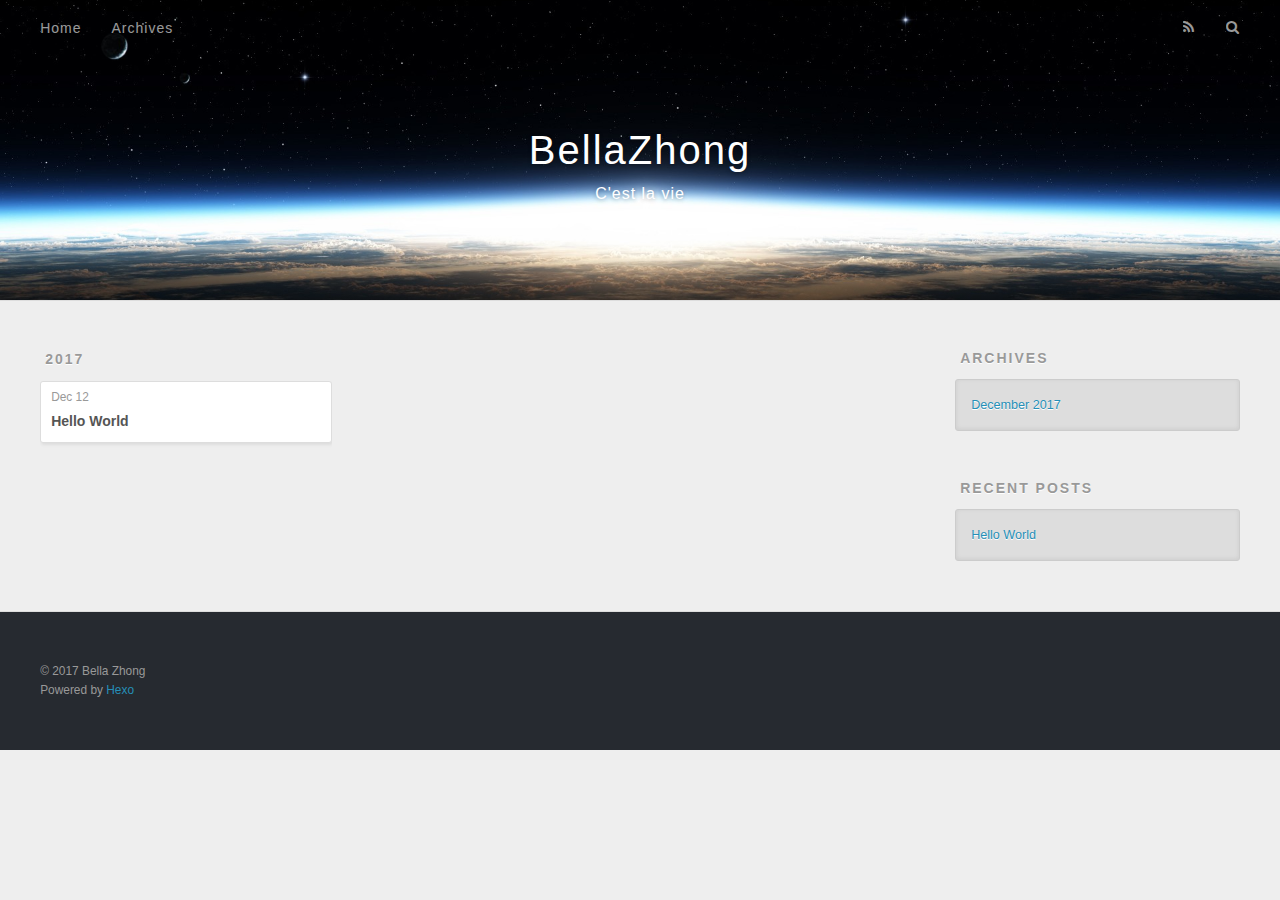
==== archives/index.html @ 49360e28 "Site updated!!!" ====
<!DOCTYPE html>
<html>
<head>
  <meta charset="utf-8">
  

  
  <title>Archives | BellaZhong</title>
  <meta name="viewport" content="width=device-width, initial-scale=1, maximum-scale=1">
  <meta property="og:type" content="website">
<meta property="og:title" content="BellaZhong">
<meta property="og:url" content="http://bellazhong.github.io/archives/index.html">
<meta property="og:site_name" content="BellaZhong">
<meta name="twitter:card" content="summary">
<meta name="twitter:title" content="BellaZhong">
  
    <link rel="alternate" href="/atom.xml" title="BellaZhong" type="application/atom+xml">
  
  
    <link rel="icon" href="/favicon.png">
  
  
    <link href="//fonts.googleapis.com/css?family=Source+Code+Pro" rel="stylesheet" type="text/css">
  
  <link rel="stylesheet" href="/css/style.css">
</head>

<body>
  <div id="container">
    <div id="wrap">
      <header id="header">
  <div id="banner"></div>
  <div id="header-outer" class="outer">
    <div id="header-title" class="inner">
      <h1 id="logo-wrap">
        <a href="/" id="logo">BellaZhong</a>
      </h1>
      
        <h2 id="subtitle-wrap">
          <a href="/" id="subtitle">C&#39;est la vie</a>
        </h2>
      
    </div>
    <div id="header-inner" class="inner">
      <nav id="main-nav">
        <a id="main-nav-toggle" class="nav-icon"></a>
        
          <a class="main-nav-link" href="/">Home</a>
        
          <a class="main-nav-link" href="/archives">Archives</a>
        
      </nav>
      <nav id="sub-nav">
        
          <a id="nav-rss-link" class="nav-icon" href="/atom.xml" title="RSS Feed"></a>
        
        <a id="nav-search-btn" class="nav-icon" title="Search"></a>
      </nav>
      <div id="search-form-wrap">
        <form action="//google.com/search" method="get" accept-charset="UTF-8" class="search-form"><input type="search" name="q" class="search-form-input" placeholder="Search"><button type="submit" class="search-form-submit">&#xF002;</button><input type="hidden" name="sitesearch" value="http://bellazhong.github.io"></form>
      </div>
    </div>
  </div>
</header>
      <div class="outer">
        <section id="main">
  
  
    
    
      
      
      <section class="archives-wrap">
        <div class="archive-year-wrap">
          <a href="/archives/2017" class="archive-year">2017</a>
        </div>
        <div class="archives">
    
    <article class="archive-article archive-type-post">
  <div class="archive-article-inner">
    <header class="archive-article-header">
      <a href="/2017/12/12/hello-world/" class="archive-article-date">
  <time datetime="2017-12-12T07:03:03.941Z" itemprop="datePublished">Dec 12</time>
</a>
      
  
    <h1 itemprop="name">
      <a class="archive-article-title" href="/2017/12/12/hello-world/">Hello World</a>
    </h1>
  

    </header>
  </div>
</article>
  
  
    </div></section>
  


</section>
        
          <aside id="sidebar">
  
    

  
    

  
    
  
    
  <div class="widget-wrap">
    <h3 class="widget-title">Archives</h3>
    <div class="widget">
      <ul class="archive-list"><li class="archive-list-item"><a class="archive-list-link" href="/archives/2017/12/">December 2017</a></li></ul>
    </div>
  </div>


  
    
  <div class="widget-wrap">
    <h3 class="widget-title">Recent Posts</h3>
    <div class="widget">
      <ul>
        
          <li>
            <a href="/2017/12/12/hello-world/">Hello World</a>
          </li>
        
      </ul>
    </div>
  </div>

  
</aside>
        
      </div>
      <footer id="footer">
  
  <div class="outer">
    <div id="footer-info" class="inner">
      &copy; 2017 Bella Zhong<br>
      Powered by <a href="http://hexo.io/" target="_blank">Hexo</a>
    </div>
  </div>
</footer>
    </div>
    <nav id="mobile-nav">
  
    <a href="/" class="mobile-nav-link">Home</a>
  
    <a href="/archives" class="mobile-nav-link">Archives</a>
  
</nav>
    

<script src="//ajax.googleapis.com/ajax/libs/jquery/2.0.3/jquery.min.js"></script>


  <link rel="stylesheet" href="/fancybox/jquery.fancybox.css">
  <script src="/fancybox/jquery.fancybox.pack.js"></script>


<script src="/js/script.js"></script>



  </div>
</body>
</html>
---- css/style.css ----
body {
  width: 100%;
}
body:before,
body:after {
  content: "";
  display: table;
}
body:after {
  clear: both;
}
html,
body,
div,
span,
applet,
object,
iframe,
h1,
h2,
h3,
h4,
h5,
h6,
p,
blockquote,
pre,
a,
abbr,
acronym,
address,
big,
cite,
code,
del,
dfn,
em,
img,
ins,
kbd,
q,
s,
samp,
small,
strike,
strong,
sub,
sup,
tt,
var,
dl,
dt,
dd,
ol,
ul,
li,
fieldset,
form,
label,
legend,
table,
caption,
tbody,
tfoot,
thead,
tr,
th,
td {
  margin: 0;
  padding: 0;
  border: 0;
  outline: 0;
  font-weight: inherit;
  font-style: inherit;
  font-family: inherit;
  font-size: 100%;
  vertical-align: baseline;
}
body {
  line-height: 1;
  color: #000;
  background: #fff;
}
ol,
ul {
  list-style: none;
}
table {
  border-collapse: separate;
  border-spacing: 0;
  vertical-align: middle;
}
caption,
th,
td {
  text-align: left;
  font-weight: normal;
  vertical-align: middle;
}
a img {
  border: none;
}
input,
button {
  margin: 0;
  padding: 0;
}
input::-moz-focus-inner,
button::-moz-focus-inner {
  border: 0;
  padding: 0;
}
@font-face {
  font-family: FontAwesome;
  font-style: normal;
  font-weight: normal;
  src: url("fonts/fontawesome-webfont.eot?v=#4.0.3");
  src: url("fonts/fontawesome-webfont.eot?#iefix&v=#4.0.3") format("embedded-opentype"), url("fonts/fontawesome-webfont.woff?v=#4.0.3") format("woff"), url("fonts/fontawesome-webfont.ttf?v=#4.0.3") format("truetype"), url("fonts/fontawesome-webfont.svg#fontawesomeregular?v=#4.0.3") format("svg");
}
html,
body,
#container {
  height: 100%;
}
body {
  background: #eee;
  font: 14px -apple-system, BlinkMacSystemFont, "Segoe UI", "Roboto", "Oxygen", "Ubuntu", "Cantarell", "Fira Sans", "Droid Sans", "Helvetica Neue", sans-serif;
  -webkit-text-size-adjust: 100%;
}
.outer {
  max-width: 1220px;
  margin: 0 auto;
  padding: 0 20px;
}
.outer:before,
.outer:after {
  content: "";
  display: table;
}
.outer:after {
  clear: both;
}
.inner {
  display: inline;
  float: left;
  width: 98.33333333333333%;
  margin: 0 0.833333333333333%;
}
.left,
.alignleft {
  float: left;
}
.right,
.alignright {
  float: right;
}
.clear {
  clear: both;
}
#container {
  position: relative;
}
.mobile-nav-on {
  overflow: hidden;
}
#wrap {
  height: 100%;
  width: 100%;
  position: absolute;
  top: 0;
  left: 0;
  -webkit-transition: 0.2s ease-out;
  -moz-transition: 0.2s ease-out;
  -ms-transition: 0.2s ease-out;
  transition: 0.2s ease-out;
  z-index: 1;
  background: #eee;
}
.mobile-nav-on #wrap {
  left: 280px;
}
@media screen and (min-width: 768px) {
  #main {
    display: inline;
    float: left;
    width: 73.33333333333333%;
    margin: 0 0.833333333333333%;
  }
}
.article-date,
.article-category-link,
.archive-year,
.widget-title {
  text-decoration: none;
  text-transform: uppercase;
  letter-spacing: 2px;
  color: #999;
  margin-bottom: 1em;
  margin-left: 5px;
  line-height: 1em;
  text-shadow: 0 1px #fff;
  font-weight: bold;
}
.article-inner,
.archive-article-inner {
  background: #fff;
  -webkit-box-shadow: 1px 2px 3px #ddd;
  box-shadow: 1px 2px 3px #ddd;
  border: 1px solid #ddd;
  border-radius: 3px;
}
.article-entry h1,
.widget h1 {
  font-size: 2em;
}
.article-entry h2,
.widget h2 {
  font-size: 1.5em;
}
.article-entry h3,
.widget h3 {
  font-size: 1.3em;
}
.article-entry h4,
.widget h4 {
  font-size: 1.2em;
}
.article-entry h5,
.widget h5 {
  font-size: 1em;
}
.article-entry h6,
.widget h6 {
  font-size: 1em;
  color: #999;
}
.article-entry hr,
.widget hr {
  border: 1px dashed #ddd;
}
.article-entry strong,
.widget strong {
  font-weight: bold;
}
.article-entry em,
.widget em,
.article-entry cite,
.widget cite {
  font-style: italic;
}
.article-entry sup,
.widget sup,
.article-entry sub,
.widget sub {
  font-size: 0.75em;
  line-height: 0;
  position: relative;
  vertical-align: baseline;
}
.article-entry sup,
.widget sup {
  top: -0.5em;
}
.article-entry sub,
.widget sub {
  bottom: -0.2em;
}
.article-entry small,
.widget small {
  font-size: 0.85em;
}
.article-entry acronym,
.widget acronym,
.article-entry abbr,
.widget abbr {
  border-bottom: 1px dotted;
}
.article-entry ul,
.widget ul,
.article-entry ol,
.widget ol,
.article-entry dl,
.widget dl {
  margin: 0 20px;
  line-height: 1.6em;
}
.article-entry ul ul,
.widget ul ul,
.article-entry ol ul,
.widget ol ul,
.article-entry ul ol,
.widget ul ol,
.article-entry ol ol,
.widget ol ol {
  margin-top: 0;
  margin-bottom: 0;
}
.article-entry ul,
.widget ul {
  list-style: disc;
}
.article-entry ol,
.widget ol {
  list-style: decimal;
}
.article-entry dt,
.widget dt {
  font-weight: bold;
}
#header {
  height: 300px;
  position: relative;
  border-bottom: 1px solid #ddd;
}
#header:before,
#header:after {
  content: "";
  position: absolute;
  left: 0;
  right: 0;
  height: 40px;
}
#header:before {
  top: 0;
  background: -webkit-linear-gradient(rgba(0,0,0,0.2), transparent);
  background: -moz-linear-gradient(rgba(0,0,0,0.2), transparent);
  background: -ms-linear-gradient(rgba(0,0,0,0.2), transparent);
  background: linear-gradient(rgba(0,0,0,0.2), transparent);
}
#header:after {
  bottom: 0;
  background: -webkit-linear-gradient(transparent, rgba(0,0,0,0.2));
  background: -moz-linear-gradient(transparent, rgba(0,0,0,0.2));
  background: -ms-linear-gradient(transparent, rgba(0,0,0,0.2));
  background: linear-gradient(transparent, rgba(0,0,0,0.2));
}
#header-outer {
  height: 100%;
  position: relative;
}
#header-inner {
  position: relative;
  overflow: hidden;
}
#banner {
  position: absolute;
  top: 0;
  left: 0;
  width: 100%;
  height: 100%;
  background: url("images/banner.jpg") center #000;
  -webkit-background-size: cover;
  -moz-background-size: cover;
  background-size: cover;
  z-index: -1;
}
#header-title {
  text-align: center;
  height: 40px;
  position: absolute;
  top: 50%;
  left: 0;
  margin-top: -20px;
}
#logo,
#subtitle {
  text-decoration: none;
  color: #fff;
  font-weight: 300;
  text-shadow: 0 1px 4px rgba(0,0,0,0.3);
}
#logo {
  font-size: 40px;
  line-height: 40px;
  letter-spacing: 2px;
}
#subtitle {
  font-size: 16px;
  line-height: 16px;
  letter-spacing: 1px;
}
#subtitle-wrap {
  margin-top: 16px;
}
#main-nav {
  float: left;
  margin-left: -15px;
}
.nav-icon,
.main-nav-link {
  float: left;
  color: #fff;
  opacity: 0.6;
  text-decoration: none;
  text-shadow: 0 1px rgba(0,0,0,0.2);
  -webkit-transition: opacity 0.2s;
  -moz-transition: opacity 0.2s;
  -ms-transition: opacity 0.2s;
  transition: opacity 0.2s;
  display: block;
  padding: 20px 15px;
}
.nav-icon:hover,
.main-nav-link:hover {
  opacity: 1;
}
.nav-icon {
  font-family: FontAwesome;
  text-align: center;
  font-size: 14px;
  width: 14px;
  height: 14px;
  padding: 20px 15px;
  position: relative;
  cursor: pointer;
}
.main-nav-link {
  font-weight: 300;
  letter-spacing: 1px;
}
@media screen and (max-width: 479px) {
  .main-nav-link {
    display: none;
  }
}
#main-nav-toggle {
  display: none;
}
#main-nav-toggle:before {
  content: "\f0c9";
}
@media screen and (max-width: 479px) {
  #main-nav-toggle {
    display: block;
  }
}
#sub-nav {
  float: right;
  margin-right: -15px;
}
#nav-rss-link:before {
  content: "\f09e";
}
#nav-search-btn:before {
  content: "\f002";
}
#search-form-wrap {
  position: absolute;
  top: 15px;
  width: 150px;
  height: 30px;
  right: -150px;
  opacity: 0;
  -webkit-transition: 0.2s ease-out;
  -moz-transition: 0.2s ease-out;
  -ms-transition: 0.2s ease-out;
  transition: 0.2s ease-out;
}
#search-form-wrap.on {
  opacity: 1;
  right: 0;
}
@media screen and (max-width: 479px) {
  #search-form-wrap {
    width: 100%;
    right: -100%;
  }
}
.search-form {
  position: absolute;
  top: 0;
  left: 0;
  right: 0;
  background: #fff;
  padding: 5px 15px;
  border-radius: 15px;
  -webkit-box-shadow: 0 0 10px rgba(0,0,0,0.3);
  box-shadow: 0 0 10px rgba(0,0,0,0.3);
}
.search-form-input {
  border: none;
  background: none;
  color: #555;
  width: 100%;
  font: 13px -apple-system, BlinkMacSystemFont, "Segoe UI", "Roboto", "Oxygen", "Ubuntu", "Cantarell", "Fira Sans", "Droid Sans", "Helvetica Neue", sans-serif;
  outline: none;
}
.search-form-input::-webkit-search-results-decoration,
.search-form-input::-webkit-search-cancel-button {
  -webkit-appearance: none;
}
.search-form-submit {
  position: absolute;
  top: 50%;
  right: 10px;
  margin-top: -7px;
  font: 13px FontAwesome;
  border: none;
  background: none;
  color: #bbb;
  cursor: pointer;
}
.search-form-submit:hover,
.search-form-submit:focus {
  color: #777;
}
.article {
  margin: 50px 0;
}
.article-inner {
  overflow: hidden;
}
.article-meta:before,
.article-meta:after {
  content: "";
  display: table;
}
.article-meta:after {
  clear: both;
}
.article-date {
  float: left;
}
.article-category {
  float: left;
  line-height: 1em;
  color: #ccc;
  text-shadow: 0 1px #fff;
  margin-left: 8px;
}
.article-category:before {
  content: "\2022";
}
.article-category-link {
  margin: 0 12px 1em;
}
.article-header {
  padding: 20px 20px 0;
}
.article-title {
  text-decoration: none;
  font-size: 2em;
  font-weight: bold;
  color: #555;
  line-height: 1.1em;
  -webkit-transition: color 0.2s;
  -moz-transition: color 0.2s;
  -ms-transition: color 0.2s;
  transition: color 0.2s;
}
a.article-title:hover {
  color: #258fb8;
}
.article-entry {
  color: #555;
  padding: 0 20px;
}
.article-entry:before,
.article-entry:after {
  content: "";
  display: table;
}
.article-entry:after {
  clear: both;
}
.article-entry p,
.article-entry table {
  line-height: 1.6em;
  margin: 1.6em 0;
}
.article-entry h1,
.article-entry h2,
.article-entry h3,
.article-entry h4,
.article-entry h5,
.article-entry h6 {
  font-weight: bold;
}
.article-entry h1,
.article-entry h2,
.article-entry h3,
.article-entry h4,
.article-entry h5,
.article-entry h6 {
  line-height: 1.1em;
  margin: 1.1em 0;
}
.article-entry a {
  color: #258fb8;
  text-decoration: none;
}
.article-entry a:hover {
  text-decoration: underline;
}
.article-entry ul,
.article-entry ol,
.article-entry dl {
  margin-top: 1.6em;
  margin-bottom: 1.6em;
}
.article-entry img,
.article-entry video {
  max-width: 100%;
  height: auto;
  display: block;
  margin: auto;
}
.article-entry iframe {
  border: none;
}
.article-entry table {
  width: 100%;
  border-collapse: collapse;
  border-spacing: 0;
}
.article-entry th {
  font-weight: bold;
  border-bottom: 3px solid #ddd;
  padding-bottom: 0.5em;
}
.article-entry td {
  border-bottom: 1px solid #ddd;
  padding: 10px 0;
}
.article-entry blockquote {
  font-family: Georgia, "Times New Roman", serif;
  font-size: 1.4em;
  margin: 1.6em 20px;
  text-align: center;
}
.article-entry blockquote footer {
  font-size: 14px;
  margin: 1.6em 0;
  font-family: -apple-system, BlinkMacSystemFont, "Segoe UI", "Roboto", "Oxygen", "Ubuntu", "Cantarell", "Fira Sans", "Droid Sans", "Helvetica Neue", sans-serif;
}
.article-entry blockquote footer cite:before {
  content: "—";
  padding: 0 0.5em;
}
.article-entry .pullquote {
  text-align: left;
  width: 45%;
  margin: 0;
}
.article-entry .pullquote.left {
  margin-left: 0.5em;
  margin-right: 1em;
}
.article-entry .pullquote.right {
  margin-right: 0.5em;
  margin-left: 1em;
}
.article-entry .caption {
  color: #999;
  display: block;
  font-size: 0.9em;
  margin-top: 0.5em;
  position: relative;
  text-align: center;
}
.article-entry .video-container {
  position: relative;
  padding-top: 56.25%;
  height: 0;
  overflow: hidden;
}
.article-entry .video-container iframe,
.article-entry .video-container object,
.article-entry .video-container embed {
  position: absolute;
  top: 0;
  left: 0;
  width: 100%;
  height: 100%;
  margin-top: 0;
}
.article-more-link a {
  display: inline-block;
  line-height: 1em;
  padding: 6px 15px;
  border-radius: 15px;
  background: #eee;
  color: #999;
  text-shadow: 0 1px #fff;
  text-decoration: none;
}
.article-more-link a:hover {
  background: #258fb8;
  color: #fff;
  text-decoration: none;
  text-shadow: 0 1px #1e7293;
}
.article-footer {
  font-size: 0.85em;
  line-height: 1.6em;
  border-top: 1px solid #ddd;
  padding-top: 1.6em;
  margin: 0 20px 20px;
}
.article-footer:before,
.article-footer:after {
  content: "";
  display: table;
}
.article-footer:after {
  clear: both;
}
.article-footer a {
  color: #999;
  text-decoration: none;
}
.article-footer a:hover {
  color: #555;
}
.article-tag-list-item {
  float: left;
  margin-right: 10px;
}
.article-tag-list-link:before {
  content: "#";
}
.article-comment-link {
  float: right;
}
.article-comment-link:before {
  content: "\f075";
  font-family: FontAwesome;
  padding-right: 8px;
}
.article-share-link {
  cursor: pointer;
  float: right;
  margin-left: 20px;
}
.article-share-link:before {
  content: "\f064";
  font-family: FontAwesome;
  padding-right: 6px;
}
#article-nav {
  position: relative;
}
#article-nav:before,
#article-nav:after {
  content: "";
  display: table;
}
#article-nav:after {
  clear: both;
}
@media screen and (min-width: 768px) {
  #article-nav {
    margin: 50px 0;
  }
  #article-nav:before {
    width: 8px;
    height: 8px;
    position: absolute;
    top: 50%;
    left: 50%;
    margin-top: -4px;
    margin-left: -4px;
    content: "";
    border-radius: 50%;
    background: #ddd;
    -webkit-box-shadow: 0 1px 2px #fff;
    box-shadow: 0 1px 2px #fff;
  }
}
.article-nav-link-wrap {
  text-decoration: none;
  text-shadow: 0 1px #fff;
  color: #999;
  -webkit-box-sizing: border-box;
  -moz-box-sizing: border-box;
  box-sizing: border-box;
  margin-top: 50px;
  text-align: center;
  display: block;
}
.article-nav-link-wrap:hover {
  color: #555;
}
@media screen and (min-width: 768px) {
  .article-nav-link-wrap {
    width: 50%;
    margin-top: 0;
  }
}
@media screen and (min-width: 768px) {
  #article-nav-newer {
    float: left;
    text-align: right;
    padding-right: 20px;
  }
}
@media screen and (min-width: 768px) {
  #article-nav-older {
    float: right;
    text-align: left;
    padding-left: 20px;
  }
}
.article-nav-caption {
  text-transform: uppercase;
  letter-spacing: 2px;
  color: #ddd;
  line-height: 1em;
  font-weight: bold;
}
#article-nav-newer .article-nav-caption {
  margin-right: -2px;
}
.article-nav-title {
  font-size: 0.85em;
  line-height: 1.6em;
  margin-top: 0.5em;
}
.article-share-box {
  position: absolute;
  display: none;
  background: #fff;
  -webkit-box-shadow: 1px 2px 10px rgba(0,0,0,0.2);
  box-shadow: 1px 2px 10px rgba(0,0,0,0.2);
  border-radius: 3px;
  margin-left: -145px;
  overflow: hidden;
  z-index: 1;
}
.article-share-box.on {
  display: block;
}
.article-share-input {
  width: 100%;
  background: none;
  -webkit-box-sizing: border-box;
  -moz-box-sizing: border-box;
  box-sizing: border-box;
  font: 14px -apple-system, BlinkMacSystemFont, "Segoe UI", "Roboto", "Oxygen", "Ubuntu", "Cantarell", "Fira Sans", "Droid Sans", "Helvetica Neue", sans-serif;
  padding: 0 15px;
  color: #555;
  outline: none;
  border: 1px solid #ddd;
  border-radius: 3px 3px 0 0;
  height: 36px;
  line-height: 36px;
}
.article-share-links {
  background: #eee;
}
.article-share-links:before,
.article-share-links:after {
  content: "";
  display: table;
}
.article-share-links:after {
  clear: both;
}
.article-share-twitter,
.article-share-facebook,
.article-share-pinterest,
.article-share-google {
  width: 50px;
  height: 36px;
  display: block;
  float: left;
  position: relative;
  color: #999;
  text-shadow: 0 1px #fff;
}
.article-share-twitter:before,
.article-share-facebook:before,
.article-share-pinterest:before,
.article-share-google:before {
  font-size: 20px;
  font-family: FontAwesome;
  width: 20px;
  height: 20px;
  position: absolute;
  top: 50%;
  left: 50%;
  margin-top: -10px;
  margin-left: -10px;
  text-align: center;
}
.article-share-twitter:hover,
.article-share-facebook:hover,
.article-share-pinterest:hover,
.article-share-google:hover {
  color: #fff;
}
.article-share-twitter:before {
  content: "\f099";
}
.article-share-twitter:hover {
  background: #00aced;
  text-shadow: 0 1px #008abe;
}
.article-share-facebook:before {
  content: "\f09a";
}
.article-share-facebook:hover {
  background: #3b5998;
  text-shadow: 0 1px #2f477a;
}
.article-share-pinterest:before {
  content: "\f0d2";
}
.article-share-pinterest:hover {
  background: #cb2027;
  text-shadow: 0 1px #a21a1f;
}
.article-share-google:before {
  content: "\f0d5";
}
.article-share-google:hover {
  background: #dd4b39;
  text-shadow: 0 1px #be3221;
}
.article-gallery {
  background: #000;
  position: relative;
}
.article-gallery-photos {
  position: relative;
  overflow: hidden;
}
.article-gallery-img {
  display: none;
  max-width: 100%;
}
.article-gallery-img:first-child {
  display: block;
}
.article-gallery-img.loaded {
  position: absolute;
  display: block;
}
.article-gallery-img img {
  display: block;
  max-width: 100%;
  margin: 0 auto;
}
#comments {
  background: #fff;
  -webkit-box-shadow: 1px 2px 3px #ddd;
  box-shadow: 1px 2px 3px #ddd;
  padding: 20px;
  border: 1px solid #ddd;
  border-radius: 3px;
  margin: 50px 0;
}
#comments a {
  color: #258fb8;
}
.archives-wrap {
  margin: 50px 0;
}
.archives:before,
.archives:after {
  content: "";
  display: table;
}
.archives:after {
  clear: both;
}
.archive-year-wrap {
  margin-bottom: 1em;
}
.archives {
  -webkit-column-gap: 10px;
  -moz-column-gap: 10px;
  column-gap: 10px;
}
@media screen and (min-width: 480px) and (max-width: 767px) {
  .archives {
    -webkit-column-count: 2;
    -moz-column-count: 2;
    column-count: 2;
  }
}
@media screen and (min-width: 768px) {
  .archives {
    -webkit-column-count: 3;
    -moz-column-count: 3;
    column-count: 3;
  }
}
.archive-article {
  -webkit-column-break-inside: avoid;
  page-break-inside: avoid;
  overflow: hidden;
  break-inside: avoid-column;
}
.archive-article-inner {
  padding: 10px;
  margin-bottom: 15px;
}
.archive-article-title {
  text-decoration: none;
  font-weight: bold;
  color: #555;
  -webkit-transition: color 0.2s;
  -moz-transition: color 0.2s;
  -ms-transition: color 0.2s;
  transition: color 0.2s;
  line-height: 1.6em;
}
.archive-article-title:hover {
  color: #258fb8;
}
.archive-article-footer {
  margin-top: 1em;
}
.archive-article-date {
  color: #999;
  text-decoration: none;
  font-size: 0.85em;
  line-height: 1em;
  margin-bottom: 0.5em;
  display: block;
}
#page-nav {
  margin: 50px auto;
  background: #fff;
  -webkit-box-shadow: 1px 2px 3px #ddd;
  box-shadow: 1px 2px 3px #ddd;
  border: 1px solid #ddd;
  border-radius: 3px;
  text-align: center;
  color: #999;
  overflow: hidden;
}
#page-nav:before,
#page-nav:after {
  content: "";
  display: table;
}
#page-nav:after {
  clear: both;
}
#page-nav a,
#page-nav span {
  padding: 10px 20px;
  line-height: 1;
  height: 2ex;
}
#page-nav a {
  color: #999;
  text-decoration: none;
}
#page-nav a:hover {
  background: #999;
  color: #fff;
}
#page-nav .prev {
  float: left;
}
#page-nav .next {
  float: right;
}
#page-nav .page-number {
  display: inline-block;
}
@media screen and (max-width: 479px) {
  #page-nav .page-number {
    display: none;
  }
}
#page-nav .current {
  color: #555;
  font-weight: bold;
}
#page-nav .space {
  color: #ddd;
}
#footer {
  background: #262a30;
  padding: 50px 0;
  border-top: 1px solid #ddd;
  color: #999;
}
#footer a {
  color: #258fb8;
  text-decoration: none;
}
#footer a:hover {
  text-decoration: underline;
}
#footer-info {
  line-height: 1.6em;
  font-size: 0.85em;
}
.article-entry pre,
.article-entry .highlight {
  background: #2d2d2d;
  margin: 0 -20px;
  padding: 15px 20px;
  border-style: solid;
  border-color: #ddd;
  border-width: 1px 0;
  overflow: auto;
  color: #ccc;
  line-height: 22.400000000000002px;
}
.article-entry .highlight .gutter pre,
.article-entry .gist .gist-file .gist-data .line-numbers {
  color: #666;
  font-size: 0.85em;
}
.article-entry pre,
.article-entry code {
  font-family: "Source Code Pro", Consolas, Monaco, Menlo, Consolas, monospace;
}
.article-entry code {
  background: #eee;
  text-shadow: 0 1px #fff;
  padding: 0 0.3em;
}
.article-entry pre code {
  background: none;
  text-shadow: none;
  padding: 0;
}
.article-entry .highlight pre {
  border: none;
  margin: 0;
  padding: 0;
}
.article-entry .highlight table {
  margin: 0;
  width: auto;
}
.article-entry .highlight td {
  border: none;
  padding: 0;
}
.article-entry .highlight figcaption {
  font-size: 0.85em;
  color: #999;
  line-height: 1em;
  margin-bottom: 1em;
}
.article-entry .highlight figcaption:before,
.article-entry .highlight figcaption:after {
  content: "";
  display: table;
}
.article-entry .highlight figcaption:after {
  clear: both;
}
.article-entry .highlight figcaption a {
  float: right;
}
.article-entry .highlight .gutter pre {
  text-align: right;
  padding-right: 20px;
}
.article-entry .highlight .line {
  height: 22.400000000000002px;
}
.article-entry .highlight .line.marked {
  background: #515151;
}
.article-entry .gist {
  margin: 0 -20px;
  border-style: solid;
  border-color: #ddd;
  border-width: 1px 0;
  background: #2d2d2d;
  padding: 15px 20px 15px 0;
}
.article-entry .gist .gist-file {
  border: none;
  font-family: "Source Code Pro", Consolas, Monaco, Menlo, Consolas, monospace;
  margin: 0;
}
.article-entry .gist .gist-file .gist-data {
  background: none;
  border: none;
}
.article-entry .gist .gist-file .gist-data .line-numbers {
  background: none;
  border: none;
  padding: 0 20px 0 0;
}
.article-entry .gist .gist-file .gist-data .line-data {
  padding: 0 !important;
}
.article-entry .gist .gist-file .highlight {
  margin: 0;
  padding: 0;
  border: none;
}
.article-entry .gist .gist-file .gist-meta {
  background: #2d2d2d;
  color: #999;
  font: 0.85em -apple-system, BlinkMacSystemFont, "Segoe UI", "Roboto", "Oxygen", "Ubuntu", "Cantarell", "Fira Sans", "Droid Sans", "Helvetica Neue", sans-serif;
  text-shadow: 0 0;
  padding: 0;
  margin-top: 1em;
  margin-left: 20px;
}
.article-entry .gist .gist-file .gist-meta a {
  color: #258fb8;
  font-weight: normal;
}
.article-entry .gist .gist-file .gist-meta a:hover {
  text-decoration: underline;
}
pre .comment,
pre .title {
  color: #999;
}
pre .variable,
pre .attribute,
pre .tag,
pre .regexp,
pre .ruby .constant,
pre .xml .tag .title,
pre .xml .pi,
pre .xml .doctype,
pre .html .doctype,
pre .css .id,
pre .css .class,
pre .css .pseudo {
  color: #f2777a;
}
pre .number,
pre .preprocessor,
pre .built_in,
pre .literal,
pre .params,
pre .constant {
  color: #f99157;
}
pre .class,
pre .ruby .class .title,
pre .css .rules .attribute {
  color: #9c9;
}
pre .string,
pre .value,
pre .inheritance,
pre .header,
pre .ruby .symbol,
pre .xml .cdata {
  color: #9c9;
}
pre .css .hexcolor {
  color: #6cc;
}
pre .function,
pre .python .decorator,
pre .python .title,
pre .ruby .function .title,
pre .ruby .title .keyword,
pre .perl .sub,
pre .javascript .title,
pre .coffeescript .title {
  color: #69c;
}
pre .keyword,
pre .javascript .function {
  color: #c9c;
}
@media screen and (max-width: 479px) {
  #mobile-nav {
    position: absolute;
    top: 0;
    left: 0;
    width: 280px;
    height: 100%;
    background: #191919;
    border-right: 1px solid #fff;
  }
}
@media screen and (max-width: 479px) {
  .mobile-nav-link {
    display: block;
    color: #999;
    text-decoration: none;
    padding: 15px 20px;
    font-weight: bold;
  }
  .mobile-nav-link:hover {
    color: #fff;
  }
}
@media screen and (min-width: 768px) {
  #sidebar {
    display: inline;
    float: left;
    width: 23.333333333333332%;
    margin: 0 0.833333333333333%;
  }
}
.widget-wrap {
  margin: 50px 0;
}
.widget {
  color: #777;
  text-shadow: 0 1px #fff;
  background: #ddd;
  -webkit-box-shadow: 0 -1px 4px #ccc inset;
  box-shadow: 0 -1px 4px #ccc inset;
  border: 1px solid #ccc;
  padding: 15px;
  border-radius: 3px;
}
.widget a {
  color: #258fb8;
  text-decoration: none;
}
.widget a:hover {
  text-decoration: underline;
}
.widget ul ul,
.widget ol ul,
.widget dl ul,
.widget ul ol,
.widget ol ol,
.widget dl ol,
.widget ul dl,
.widget ol dl,
.widget dl dl {
  margin-left: 15px;
  list-style: disc;
}
.widget {
  line-height: 1.6em;
  word-wrap: break-word;
  font-size: 0.9em;
}
.widget ul,
.widget ol {
  list-style: none;
  margin: 0;
}
.widget ul ul,
.widget ol ul,
.widget ul ol,
.widget ol ol {
  margin: 0 20px;
}
.widget ul ul,
.widget ol ul {
  list-style: disc;
}
.widget ul ol,
.widget ol ol {
  list-style: decimal;
}
.category-list-count,
.tag-list-count,
.archive-list-count {
  padding-left: 5px;
  color: #999;
  font-size: 0.85em;
}
.category-list-count:before,
.tag-list-count:before,
.archive-list-count:before {
  content: "(";
}
.category-list-count:after,
.tag-list-count:after,
.archive-list-count:after {
  content: ")";
}
.tagcloud a {
  margin-right: 5px;
  display: inline-block;
}
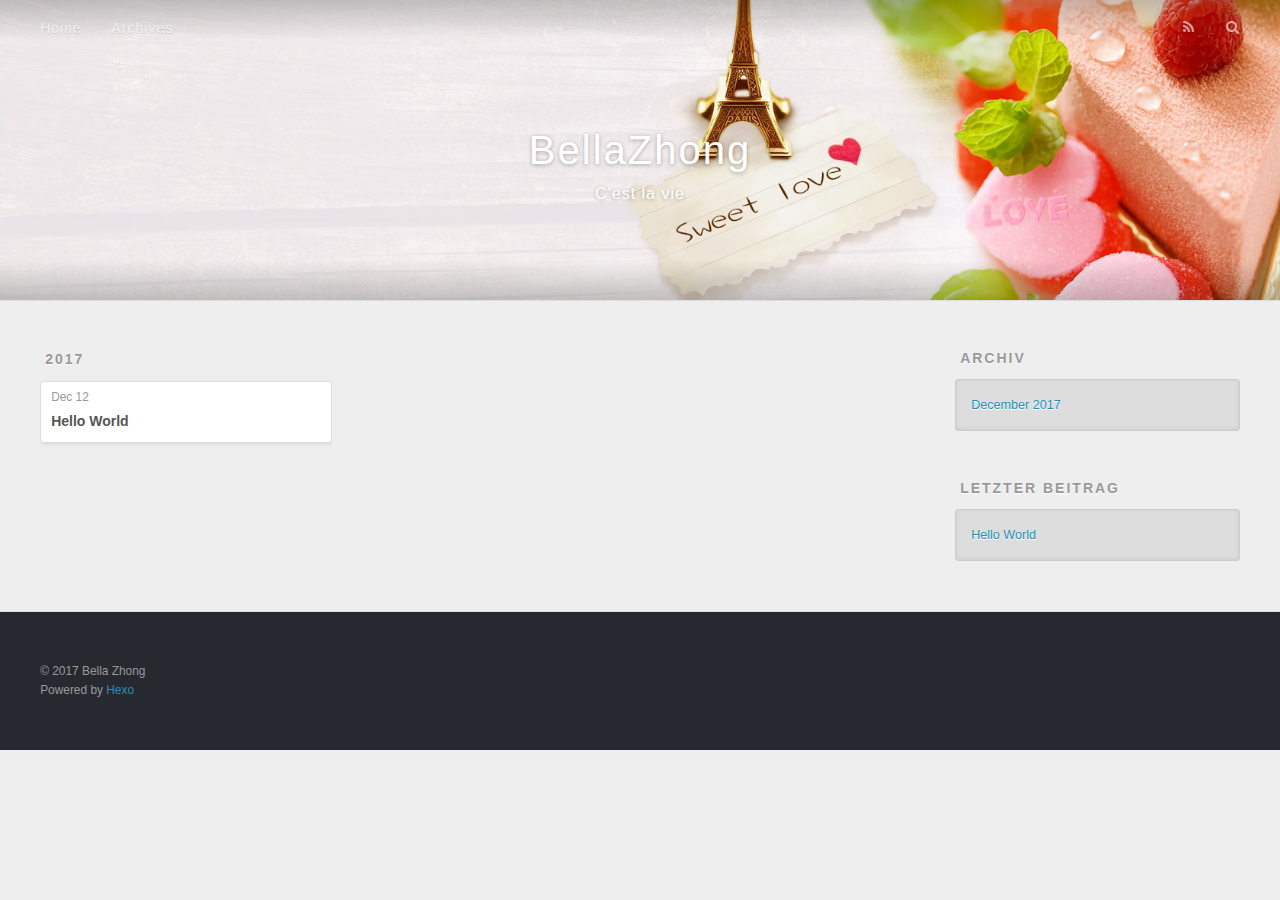
==== commit eb9e19d0: "Site updated!!!" ====
--- a/archives/index.html
+++ b/archives/index.html
@@ -5,7 +5,7 @@
   
 
   
-  <title>Archives | BellaZhong</title>
+  <title>Archiv | BellaZhong</title>
   <meta name="viewport" content="width=device-width, initial-scale=1, maximum-scale=1">
   <meta property="og:type" content="website">
 <meta property="og:title" content="BellaZhong">
@@ -54,7 +54,7 @@
         
           <a id="nav-rss-link" class="nav-icon" href="/atom.xml" title="RSS Feed"></a>
         
-        <a id="nav-search-btn" class="nav-icon" title="Search"></a>
+        <a id="nav-search-btn" class="nav-icon" title="Suche"></a>
       </nav>
       <div id="search-form-wrap">
         <form action="//google.com/search" method="get" accept-charset="UTF-8" class="search-form"><input type="search" name="q" class="search-form-input" placeholder="Search"><button type="submit" class="search-form-submit">&#xF002;</button><input type="hidden" name="sitesearch" value="http://bellazhong.github.io"></form>
@@ -112,7 +112,7 @@
   
     
   <div class="widget-wrap">
-    <h3 class="widget-title">Archives</h3>
+    <h3 class="widget-title">Archiv</h3>
     <div class="widget">
       <ul class="archive-list"><li class="archive-list-item"><a class="archive-list-link" href="/archives/2017/12/">December 2017</a></li></ul>
     </div>
@@ -122,7 +122,7 @@
   
     
   <div class="widget-wrap">
-    <h3 class="widget-title">Recent Posts</h3>
+    <h3 class="widget-title">letzter Beitrag</h3>
     <div class="widget">
       <ul>
         
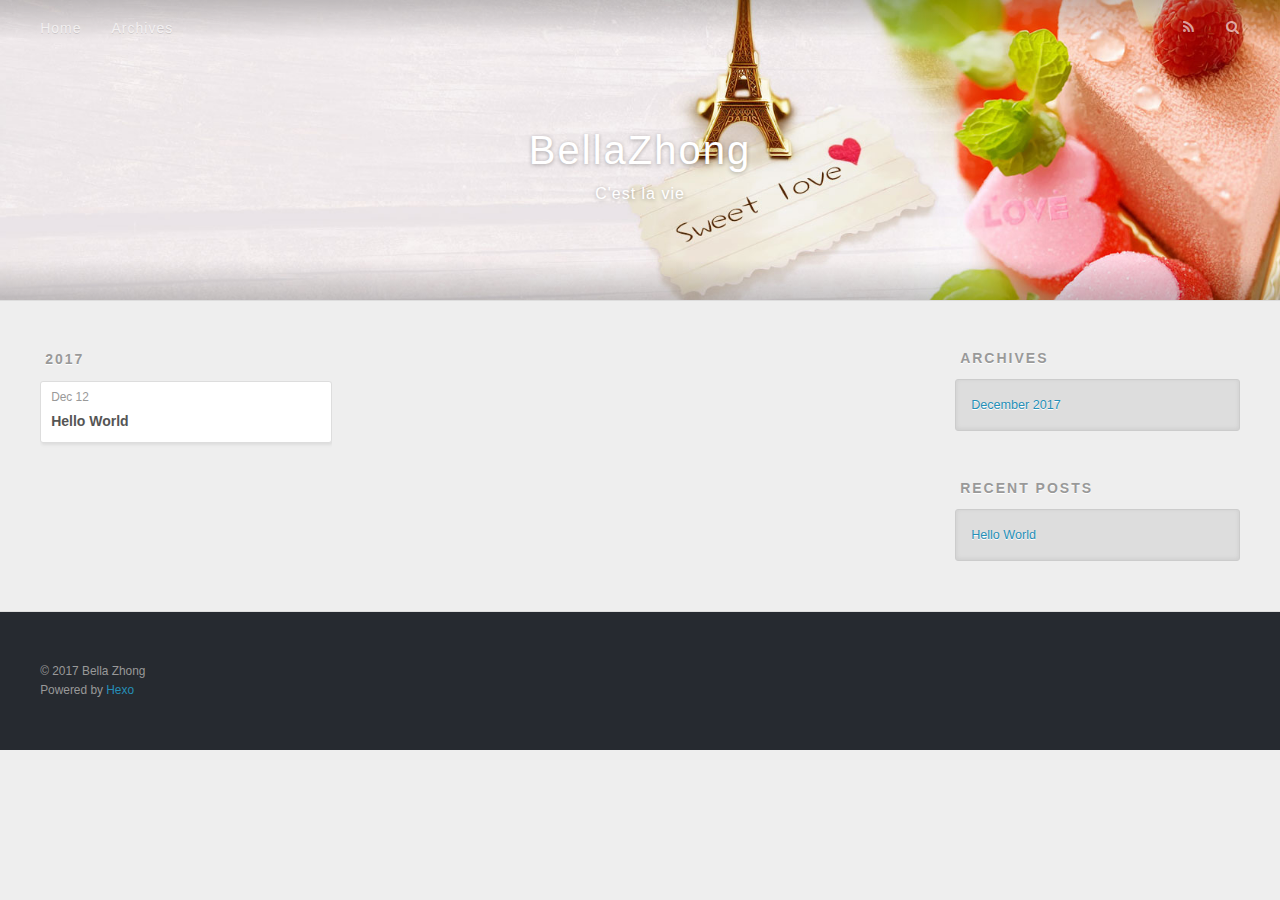
==== commit 4ae8cc33: "Site updated!!!" ====
--- a/archives/index.html
+++ b/archives/index.html
@@ -5,14 +5,18 @@
   
 
   
-  <title>Archiv | BellaZhong</title>
+  <title>Archives | BellaZhong</title>
   <meta name="viewport" content="width=device-width, initial-scale=1, maximum-scale=1">
-  <meta property="og:type" content="website">
+  <meta name="description" content="Bella Zhong&apos;s tech-blog">
+<meta property="og:type" content="website">
 <meta property="og:title" content="BellaZhong">
 <meta property="og:url" content="http://bellazhong.github.io/archives/index.html">
 <meta property="og:site_name" content="BellaZhong">
+<meta property="og:description" content="Bella Zhong&apos;s tech-blog">
+<meta property="og:locale" content="en">
 <meta name="twitter:card" content="summary">
 <meta name="twitter:title" content="BellaZhong">
+<meta name="twitter:description" content="Bella Zhong&apos;s tech-blog">
   
     <link rel="alternate" href="/atom.xml" title="BellaZhong" type="application/atom+xml">
   
@@ -54,7 +58,7 @@
         
           <a id="nav-rss-link" class="nav-icon" href="/atom.xml" title="RSS Feed"></a>
         
-        <a id="nav-search-btn" class="nav-icon" title="Suche"></a>
+        <a id="nav-search-btn" class="nav-icon" title="Search"></a>
       </nav>
       <div id="search-form-wrap">
         <form action="//google.com/search" method="get" accept-charset="UTF-8" class="search-form"><input type="search" name="q" class="search-form-input" placeholder="Search"><button type="submit" class="search-form-submit">&#xF002;</button><input type="hidden" name="sitesearch" value="http://bellazhong.github.io"></form>
@@ -112,7 +116,7 @@
   
     
   <div class="widget-wrap">
-    <h3 class="widget-title">Archiv</h3>
+    <h3 class="widget-title">Archives</h3>
     <div class="widget">
       <ul class="archive-list"><li class="archive-list-item"><a class="archive-list-link" href="/archives/2017/12/">December 2017</a></li></ul>
     </div>
@@ -122,7 +126,7 @@
   
     
   <div class="widget-wrap">
-    <h3 class="widget-title">letzter Beitrag</h3>
+    <h3 class="widget-title">Recent Posts</h3>
     <div class="widget">
       <ul>
         
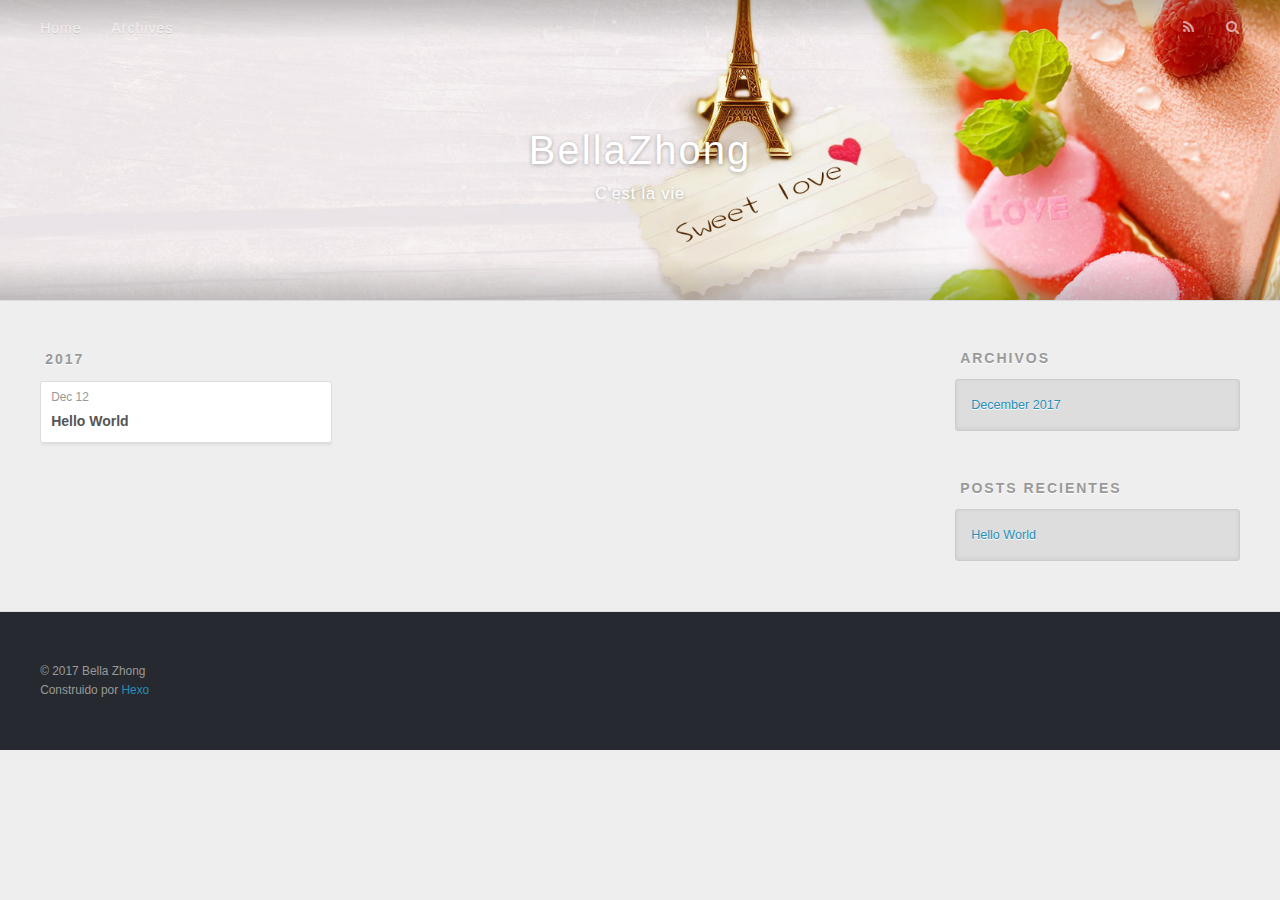
==== commit 331b11ef: "Site updated!!!" ====
--- a/archives/index.html
+++ b/archives/index.html
@@ -5,7 +5,7 @@
   
 
   
-  <title>Archives | BellaZhong</title>
+  <title>Archivos | BellaZhong</title>
   <meta name="viewport" content="width=device-width, initial-scale=1, maximum-scale=1">
   <meta name="description" content="Bella Zhong&apos;s tech-blog">
 <meta property="og:type" content="website">
@@ -56,9 +56,9 @@
       </nav>
       <nav id="sub-nav">
         
-          <a id="nav-rss-link" class="nav-icon" href="/atom.xml" title="RSS Feed"></a>
+          <a id="nav-rss-link" class="nav-icon" href="/atom.xml" title="RSS"></a>
         
-        <a id="nav-search-btn" class="nav-icon" title="Search"></a>
+        <a id="nav-search-btn" class="nav-icon" title="Buscar"></a>
       </nav>
       <div id="search-form-wrap">
         <form action="//google.com/search" method="get" accept-charset="UTF-8" class="search-form"><input type="search" name="q" class="search-form-input" placeholder="Search"><button type="submit" class="search-form-submit">&#xF002;</button><input type="hidden" name="sitesearch" value="http://bellazhong.github.io"></form>
@@ -116,7 +116,7 @@
   
     
   <div class="widget-wrap">
-    <h3 class="widget-title">Archives</h3>
+    <h3 class="widget-title">Archivos</h3>
     <div class="widget">
       <ul class="archive-list"><li class="archive-list-item"><a class="archive-list-link" href="/archives/2017/12/">December 2017</a></li></ul>
     </div>
@@ -126,7 +126,7 @@
   
     
   <div class="widget-wrap">
-    <h3 class="widget-title">Recent Posts</h3>
+    <h3 class="widget-title">Posts recientes</h3>
     <div class="widget">
       <ul>
         
@@ -147,7 +147,7 @@
   <div class="outer">
     <div id="footer-info" class="inner">
       &copy; 2017 Bella Zhong<br>
-      Powered by <a href="http://hexo.io/" target="_blank">Hexo</a>
+      Construido por <a href="http://hexo.io/" target="_blank">Hexo</a>
     </div>
   </div>
 </footer>
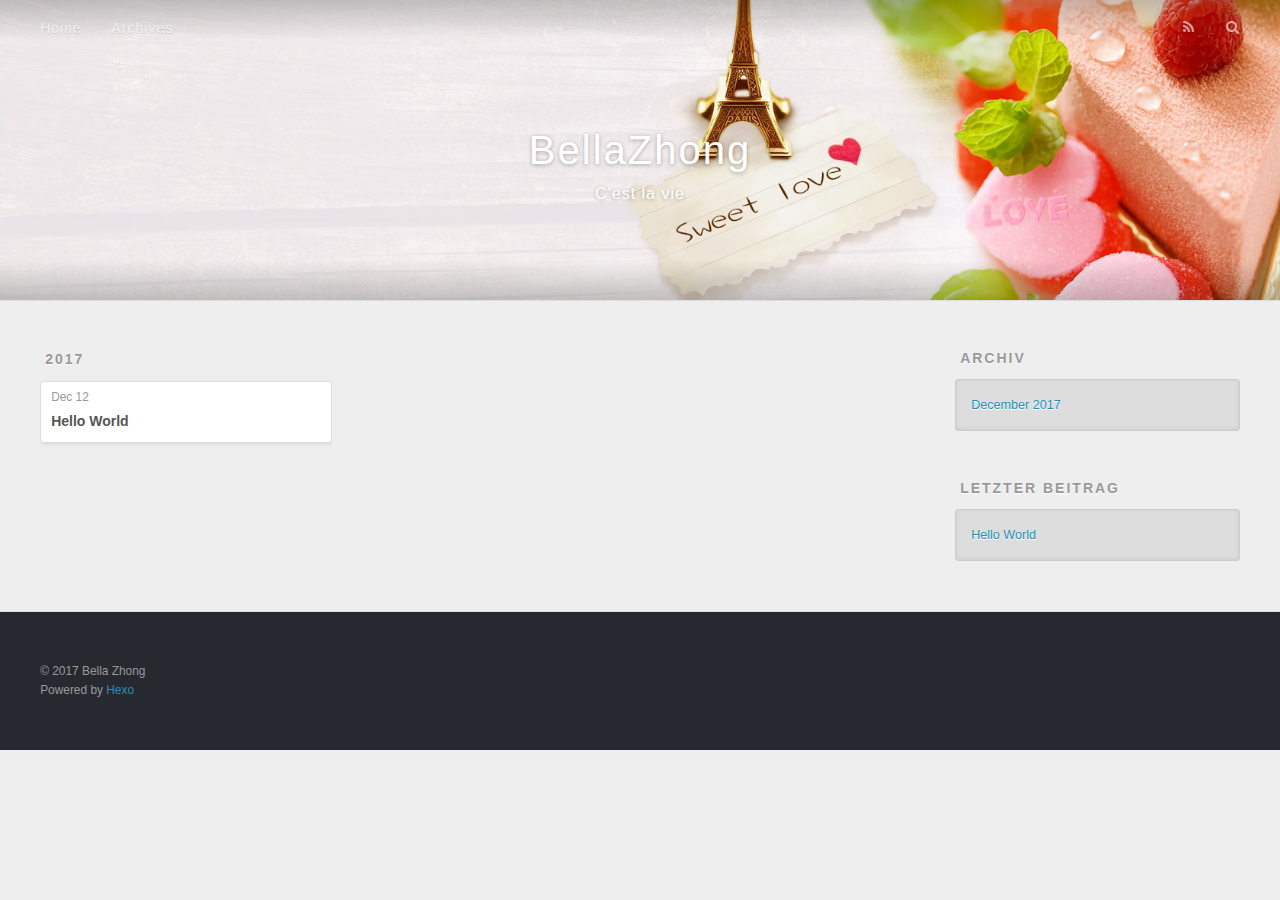
==== commit 66def8a6: "Site updated!!!" ====
--- a/archives/index.html
+++ b/archives/index.html
@@ -5,7 +5,7 @@
   
 
   
-  <title>Archivos | BellaZhong</title>
+  <title>Archiv | BellaZhong</title>
   <meta name="viewport" content="width=device-width, initial-scale=1, maximum-scale=1">
   <meta name="description" content="Bella Zhong&apos;s tech-blog">
 <meta property="og:type" content="website">
@@ -56,9 +56,9 @@
       </nav>
       <nav id="sub-nav">
         
-          <a id="nav-rss-link" class="nav-icon" href="/atom.xml" title="RSS"></a>
+          <a id="nav-rss-link" class="nav-icon" href="/atom.xml" title="RSS Feed"></a>
         
-        <a id="nav-search-btn" class="nav-icon" title="Buscar"></a>
+        <a id="nav-search-btn" class="nav-icon" title="Suche"></a>
       </nav>
       <div id="search-form-wrap">
         <form action="//google.com/search" method="get" accept-charset="UTF-8" class="search-form"><input type="search" name="q" class="search-form-input" placeholder="Search"><button type="submit" class="search-form-submit">&#xF002;</button><input type="hidden" name="sitesearch" value="http://bellazhong.github.io"></form>
@@ -116,7 +116,7 @@
   
     
   <div class="widget-wrap">
-    <h3 class="widget-title">Archivos</h3>
+    <h3 class="widget-title">Archiv</h3>
     <div class="widget">
       <ul class="archive-list"><li class="archive-list-item"><a class="archive-list-link" href="/archives/2017/12/">December 2017</a></li></ul>
     </div>
@@ -126,7 +126,7 @@
   
     
   <div class="widget-wrap">
-    <h3 class="widget-title">Posts recientes</h3>
+    <h3 class="widget-title">letzter Beitrag</h3>
     <div class="widget">
       <ul>
         
@@ -147,7 +147,7 @@
   <div class="outer">
     <div id="footer-info" class="inner">
       &copy; 2017 Bella Zhong<br>
-      Construido por <a href="http://hexo.io/" target="_blank">Hexo</a>
+      Powered by <a href="http://hexo.io/" target="_blank">Hexo</a>
     </div>
   </div>
 </footer>
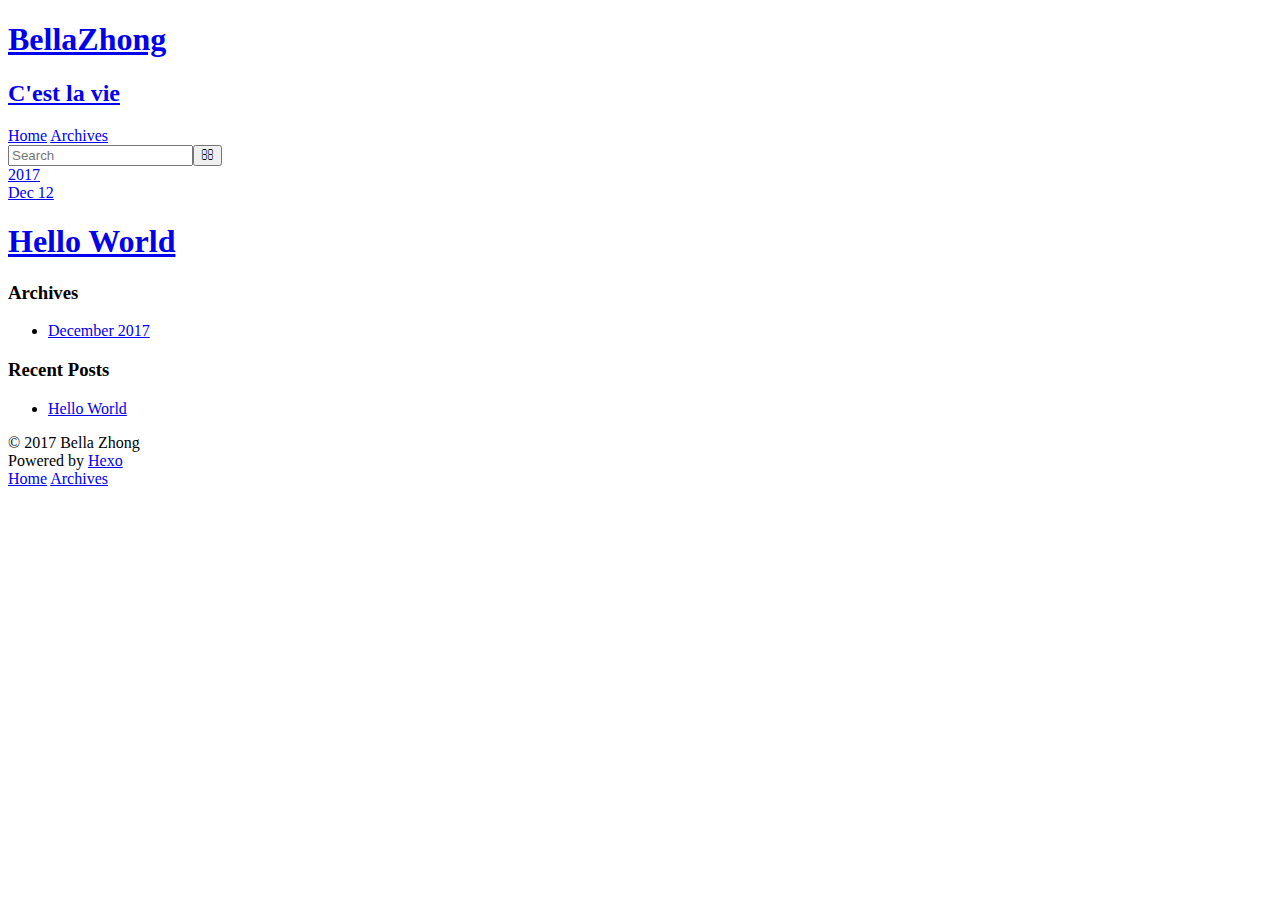
==== commit 3777cea2: "Site updated!!!" ====
--- a/archives/index.html
+++ b/archives/index.html
@@ -5,7 +5,7 @@
   
 
   
-  <title>Archiv | BellaZhong</title>
+  <title>Archives | BellaZhong</title>
   <meta name="viewport" content="width=device-width, initial-scale=1, maximum-scale=1">
   <meta name="description" content="Bella Zhong&apos;s tech-blog">
 <meta property="og:type" content="website">
@@ -58,7 +58,7 @@
         
           <a id="nav-rss-link" class="nav-icon" href="/atom.xml" title="RSS Feed"></a>
         
-        <a id="nav-search-btn" class="nav-icon" title="Suche"></a>
+        <a id="nav-search-btn" class="nav-icon" title="Search"></a>
       </nav>
       <div id="search-form-wrap">
         <form action="//google.com/search" method="get" accept-charset="UTF-8" class="search-form"><input type="search" name="q" class="search-form-input" placeholder="Search"><button type="submit" class="search-form-submit">&#xF002;</button><input type="hidden" name="sitesearch" value="http://bellazhong.github.io"></form>
@@ -116,7 +116,7 @@
   
     
   <div class="widget-wrap">
-    <h3 class="widget-title">Archiv</h3>
+    <h3 class="widget-title">Archives</h3>
     <div class="widget">
       <ul class="archive-list"><li class="archive-list-item"><a class="archive-list-link" href="/archives/2017/12/">December 2017</a></li></ul>
     </div>
@@ -126,7 +126,7 @@
   
     
   <div class="widget-wrap">
-    <h3 class="widget-title">letzter Beitrag</h3>
+    <h3 class="widget-title">Recent Posts</h3>
     <div class="widget">
       <ul>
         
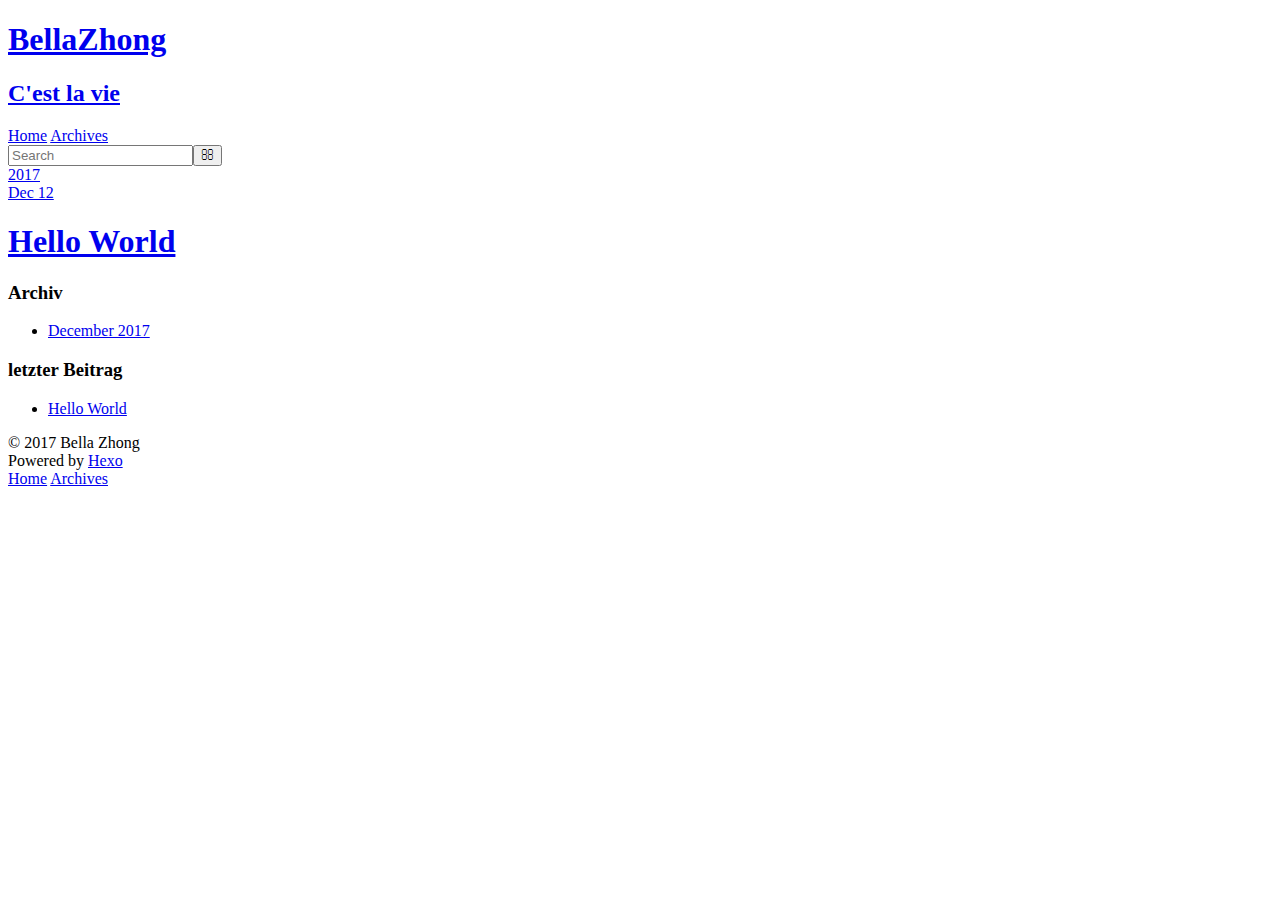
==== commit 84b45ca5: "Site updated!!!" ====
--- a/archives/index.html
+++ b/archives/index.html
@@ -5,7 +5,7 @@
   
 
   
-  <title>Archives | BellaZhong</title>
+  <title>Archiv | BellaZhong</title>
   <meta name="viewport" content="width=device-width, initial-scale=1, maximum-scale=1">
   <meta name="description" content="Bella Zhong&apos;s tech-blog">
 <meta property="og:type" content="website">
@@ -58,7 +58,7 @@
         
           <a id="nav-rss-link" class="nav-icon" href="/atom.xml" title="RSS Feed"></a>
         
-        <a id="nav-search-btn" class="nav-icon" title="Search"></a>
+        <a id="nav-search-btn" class="nav-icon" title="Suche"></a>
       </nav>
       <div id="search-form-wrap">
         <form action="//google.com/search" method="get" accept-charset="UTF-8" class="search-form"><input type="search" name="q" class="search-form-input" placeholder="Search"><button type="submit" class="search-form-submit">&#xF002;</button><input type="hidden" name="sitesearch" value="http://bellazhong.github.io"></form>
@@ -116,7 +116,7 @@
   
     
   <div class="widget-wrap">
-    <h3 class="widget-title">Archives</h3>
+    <h3 class="widget-title">Archiv</h3>
     <div class="widget">
       <ul class="archive-list"><li class="archive-list-item"><a class="archive-list-link" href="/archives/2017/12/">December 2017</a></li></ul>
     </div>
@@ -126,7 +126,7 @@
   
     
   <div class="widget-wrap">
-    <h3 class="widget-title">Recent Posts</h3>
+    <h3 class="widget-title">letzter Beitrag</h3>
     <div class="widget">
       <ul>
         
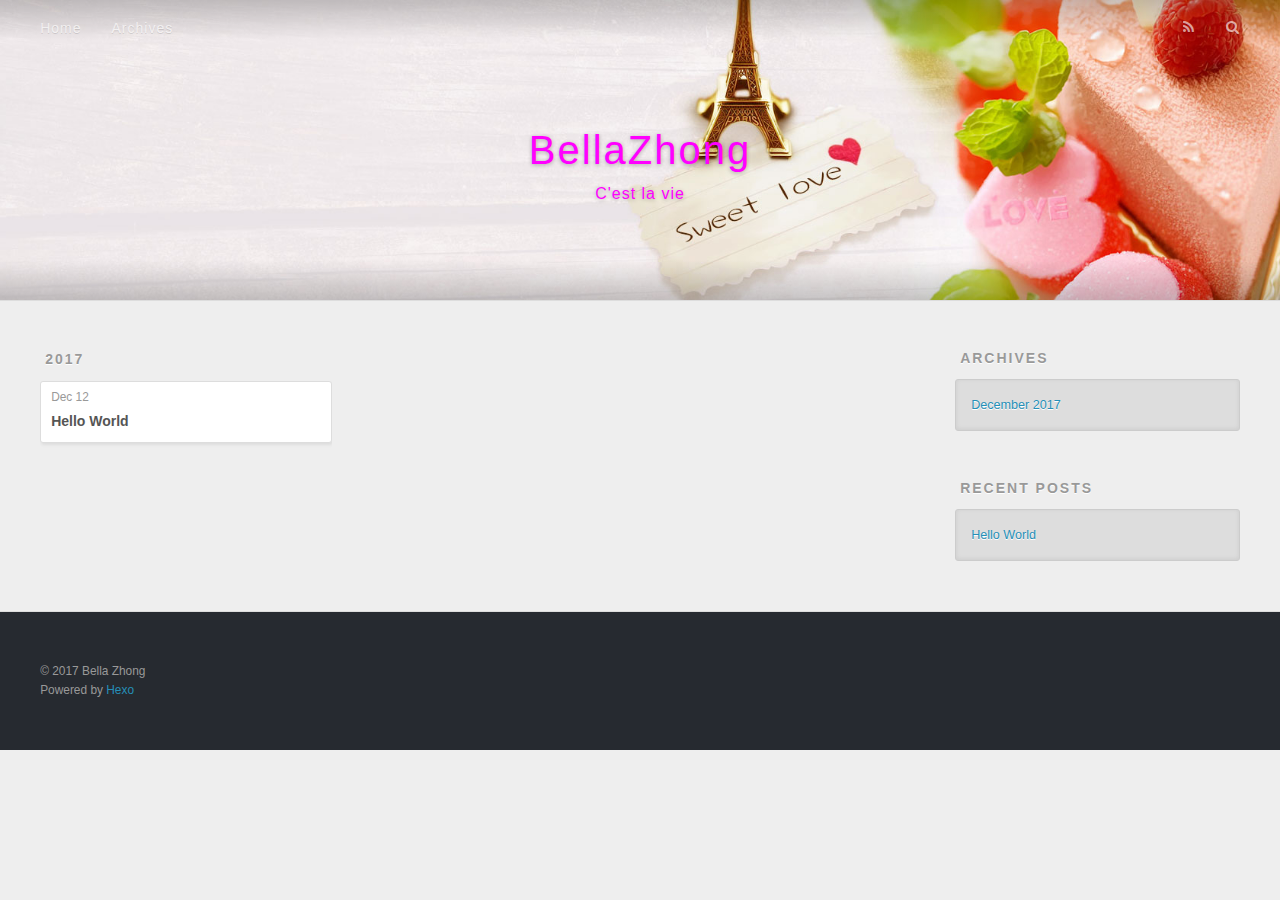
==== commit 4cfcd435: "Site updated!!!" ====
--- a/archives/index.html
+++ b/archives/index.html
@@ -5,7 +5,7 @@
   
 
   
-  <title>Archiv | BellaZhong</title>
+  <title>Archives | BellaZhong</title>
   <meta name="viewport" content="width=device-width, initial-scale=1, maximum-scale=1">
   <meta name="description" content="Bella Zhong&apos;s tech-blog">
 <meta property="og:type" content="website">
@@ -58,7 +58,7 @@
         
           <a id="nav-rss-link" class="nav-icon" href="/atom.xml" title="RSS Feed"></a>
         
-        <a id="nav-search-btn" class="nav-icon" title="Suche"></a>
+        <a id="nav-search-btn" class="nav-icon" title="Search"></a>
       </nav>
       <div id="search-form-wrap">
         <form action="//google.com/search" method="get" accept-charset="UTF-8" class="search-form"><input type="search" name="q" class="search-form-input" placeholder="Search"><button type="submit" class="search-form-submit">&#xF002;</button><input type="hidden" name="sitesearch" value="http://bellazhong.github.io"></form>
@@ -116,7 +116,7 @@
   
     
   <div class="widget-wrap">
-    <h3 class="widget-title">Archiv</h3>
+    <h3 class="widget-title">Archives</h3>
     <div class="widget">
       <ul class="archive-list"><li class="archive-list-item"><a class="archive-list-link" href="/archives/2017/12/">December 2017</a></li></ul>
     </div>
@@ -126,7 +126,7 @@
   
     
   <div class="widget-wrap">
-    <h3 class="widget-title">letzter Beitrag</h3>
+    <h3 class="widget-title">Recent Posts</h3>
     <div class="widget">
       <ul>
         
--- a/css/style.css
+++ b/css/style.css
@@ -0,0 +1,1376 @@
+body {
+  width: 100%;
+}
+body:before,
+body:after {
+  content: "";
+  display: table;
+}
+body:after {
+  clear: both;
+}
+html,
+body,
+div,
+span,
+applet,
+object,
+iframe,
+h1,
+h2,
+h3,
+h4,
+h5,
+h6,
+p,
+blockquote,
+pre,
+a,
+abbr,
+acronym,
+address,
+big,
+cite,
+code,
+del,
+dfn,
+em,
+img,
+ins,
+kbd,
+q,
+s,
+samp,
+small,
+strike,
+strong,
+sub,
+sup,
+tt,
+var,
+dl,
+dt,
+dd,
+ol,
+ul,
+li,
+fieldset,
+form,
+label,
+legend,
+table,
+caption,
+tbody,
+tfoot,
+thead,
+tr,
+th,
+td {
+  margin: 0;
+  padding: 0;
+  border: 0;
+  outline: 0;
+  font-weight: inherit;
+  font-style: inherit;
+  font-family: inherit;
+  font-size: 100%;
+  vertical-align: baseline;
+}
+body {
+  line-height: 1;
+  color: #000;
+  background: #fff;
+}
+ol,
+ul {
+  list-style: none;
+}
+table {
+  border-collapse: separate;
+  border-spacing: 0;
+  vertical-align: middle;
+}
+caption,
+th,
+td {
+  text-align: left;
+  font-weight: normal;
+  vertical-align: middle;
+}
+a img {
+  border: none;
+}
+input,
+button {
+  margin: 0;
+  padding: 0;
+}
+input::-moz-focus-inner,
+button::-moz-focus-inner {
+  border: 0;
+  padding: 0;
+}
+@font-face {
+  font-family: FontAwesome;
+  font-style: normal;
+  font-weight: normal;
+  src: url("fonts/fontawesome-webfont.eot?v=#4.0.3");
+  src: url("fonts/fontawesome-webfont.eot?#iefix&v=#4.0.3") format("embedded-opentype"), url("fonts/fontawesome-webfont.woff?v=#4.0.3") format("woff"), url("fonts/fontawesome-webfont.ttf?v=#4.0.3") format("truetype"), url("fonts/fontawesome-webfont.svg#fontawesomeregular?v=#4.0.3") format("svg");
+}
+html,
+body,
+#container {
+  height: 100%;
+}
+body {
+  background: #eee;
+  font: 14px -apple-system, BlinkMacSystemFont, "Segoe UI", "Roboto", "Oxygen", "Ubuntu", "Cantarell", "Fira Sans", "Droid Sans", "Helvetica Neue", sans-serif;
+  -webkit-text-size-adjust: 100%;
+}
+.outer {
+  max-width: 1220px;
+  margin: 0 auto;
+  padding: 0 20px;
+}
+.outer:before,
+.outer:after {
+  content: "";
+  display: table;
+}
+.outer:after {
+  clear: both;
+}
+.inner {
+  display: inline;
+  float: left;
+  width: 98.33333333333333%;
+  margin: 0 0.833333333333333%;
+}
+.left,
+.alignleft {
+  float: left;
+}
+.right,
+.alignright {
+  float: right;
+}
+.clear {
+  clear: both;
+}
+#container {
+  position: relative;
+}
+.mobile-nav-on {
+  overflow: hidden;
+}
+#wrap {
+  height: 100%;
+  width: 100%;
+  position: absolute;
+  top: 0;
+  left: 0;
+  -webkit-transition: 0.2s ease-out;
+  -moz-transition: 0.2s ease-out;
+  -ms-transition: 0.2s ease-out;
+  transition: 0.2s ease-out;
+  z-index: 1;
+  background: #eee;
+}
+.mobile-nav-on #wrap {
+  left: 280px;
+}
+@media screen and (min-width: 768px) {
+  #main {
+    display: inline;
+    float: left;
+    width: 73.33333333333333%;
+    margin: 0 0.833333333333333%;
+  }
+}
+.article-date,
+.article-category-link,
+.archive-year,
+.widget-title {
+  text-decoration: none;
+  text-transform: uppercase;
+  letter-spacing: 2px;
+  color: #999;
+  margin-bottom: 1em;
+  margin-left: 5px;
+  line-height: 1em;
+  text-shadow: 0 1px #fff;
+  font-weight: bold;
+}
+.article-inner,
+.archive-article-inner {
+  background: #fff;
+  -webkit-box-shadow: 1px 2px 3px #ddd;
+  box-shadow: 1px 2px 3px #ddd;
+  border: 1px solid #ddd;
+  border-radius: 3px;
+}
+.article-entry h1,
+.widget h1 {
+  font-size: 2em;
+}
+.article-entry h2,
+.widget h2 {
+  font-size: 1.5em;
+}
+.article-entry h3,
+.widget h3 {
+  font-size: 1.3em;
+}
+.article-entry h4,
+.widget h4 {
+  font-size: 1.2em;
+}
+.article-entry h5,
+.widget h5 {
+  font-size: 1em;
+}
+.article-entry h6,
+.widget h6 {
+  font-size: 1em;
+  color: #999;
+}
+.article-entry hr,
+.widget hr {
+  border: 1px dashed #ddd;
+}
+.article-entry strong,
+.widget strong {
+  font-weight: bold;
+}
+.article-entry em,
+.widget em,
+.article-entry cite,
+.widget cite {
+  font-style: italic;
+}
+.article-entry sup,
+.widget sup,
+.article-entry sub,
+.widget sub {
+  font-size: 0.75em;
+  line-height: 0;
+  position: relative;
+  vertical-align: baseline;
+}
+.article-entry sup,
+.widget sup {
+  top: -0.5em;
+}
+.article-entry sub,
+.widget sub {
+  bottom: -0.2em;
+}
+.article-entry small,
+.widget small {
+  font-size: 0.85em;
+}
+.article-entry acronym,
+.widget acronym,
+.article-entry abbr,
+.widget abbr {
+  border-bottom: 1px dotted;
+}
+.article-entry ul,
+.widget ul,
+.article-entry ol,
+.widget ol,
+.article-entry dl,
+.widget dl {
+  margin: 0 20px;
+  line-height: 1.6em;
+}
+.article-entry ul ul,
+.widget ul ul,
+.article-entry ol ul,
+.widget ol ul,
+.article-entry ul ol,
+.widget ul ol,
+.article-entry ol ol,
+.widget ol ol {
+  margin-top: 0;
+  margin-bottom: 0;
+}
+.article-entry ul,
+.widget ul {
+  list-style: disc;
+}
+.article-entry ol,
+.widget ol {
+  list-style: decimal;
+}
+.article-entry dt,
+.widget dt {
+  font-weight: bold;
+}
+#header {
+  height: 300px;
+  position: relative;
+  border-bottom: 1px solid #ddd;
+}
+#header:before,
+#header:after {
+  content: "";
+  position: absolute;
+  left: 0;
+  right: 0;
+  height: 40px;
+}
+#header:before {
+  top: 0;
+  background: -webkit-linear-gradient(rgba(0,0,0,0.2), transparent);
+  background: -moz-linear-gradient(rgba(0,0,0,0.2), transparent);
+  background: -ms-linear-gradient(rgba(0,0,0,0.2), transparent);
+  background: linear-gradient(rgba(0,0,0,0.2), transparent);
+}
+#header:after {
+  bottom: 0;
+  background: -webkit-linear-gradient(transparent, rgba(0,0,0,0.2));
+  background: -moz-linear-gradient(transparent, rgba(0,0,0,0.2));
+  background: -ms-linear-gradient(transparent, rgba(0,0,0,0.2));
+  background: linear-gradient(transparent, rgba(0,0,0,0.2));
+}
+#header-outer {
+  height: 100%;
+  position: relative;
+}
+#header-inner {
+  position: relative;
+  overflow: hidden;
+}
+#banner {
+  position: absolute;
+  top: 0;
+  left: 0;
+  width: 100%;
+  height: 100%;
+  background: url("images/banner.jpg") center #000;
+  -webkit-background-size: cover;
+  -moz-background-size: cover;
+  background-size: cover;
+  z-index: -1;
+}
+#header-title {
+  text-align: center;
+  height: 40px;
+  position: absolute;
+  top: 50%;
+  left: 0;
+  margin-top: -20px;
+}
+#logo,
+#subtitle {
+  text-decoration: none;
+  color: #f0f;
+  font-weight: 300;
+  text-shadow: 0 1px 4px rgba(0,0,0,0.3);
+}
+#logo {
+  font-size: 40px;
+  line-height: 40px;
+  letter-spacing: 2px;
+  color: #f0f;
+}
+#subtitle {
+  font-size: 16px;
+  line-height: 16px;
+  letter-spacing: 1px;
+  color: #f0f;
+}
+#subtitle-wrap {
+  margin-top: 16px;
+}
+#main-nav {
+  float: left;
+  margin-left: -15px;
+}
+.nav-icon,
+.main-nav-link {
+  float: left;
+  color: #fff;
+  opacity: 0.6;
+  text-decoration: none;
+  text-shadow: 0 1px rgba(0,0,0,0.2);
+  -webkit-transition: opacity 0.2s;
+  -moz-transition: opacity 0.2s;
+  -ms-transition: opacity 0.2s;
+  transition: opacity 0.2s;
+  display: block;
+  padding: 20px 15px;
+}
+.nav-icon:hover,
+.main-nav-link:hover {
+  opacity: 1;
+}
+.nav-icon {
+  font-family: FontAwesome;
+  text-align: center;
+  font-size: 14px;
+  width: 14px;
+  height: 14px;
+  padding: 20px 15px;
+  position: relative;
+  cursor: pointer;
+}
+.main-nav-link {
+  font-weight: 300;
+  letter-spacing: 1px;
+}
+@media screen and (max-width: 479px) {
+  .main-nav-link {
+    display: none;
+  }
+}
+#main-nav-toggle {
+  display: none;
+}
+#main-nav-toggle:before {
+  content: "\f0c9";
+}
+@media screen and (max-width: 479px) {
+  #main-nav-toggle {
+    display: block;
+  }
+}
+#sub-nav {
+  float: right;
+  margin-right: -15px;
+}
+#nav-rss-link:before {
+  content: "\f09e";
+}
+#nav-search-btn:before {
+  content: "\f002";
+}
+#search-form-wrap {
+  position: absolute;
+  top: 15px;
+  width: 150px;
+  height: 30px;
+  right: -150px;
+  opacity: 0;
+  -webkit-transition: 0.2s ease-out;
+  -moz-transition: 0.2s ease-out;
+  -ms-transition: 0.2s ease-out;
+  transition: 0.2s ease-out;
+}
+#search-form-wrap.on {
+  opacity: 1;
+  right: 0;
+}
+@media screen and (max-width: 479px) {
+  #search-form-wrap {
+    width: 100%;
+    right: -100%;
+  }
+}
+.search-form {
+  position: absolute;
+  top: 0;
+  left: 0;
+  right: 0;
+  background: #fff;
+  padding: 5px 15px;
+  border-radius: 15px;
+  -webkit-box-shadow: 0 0 10px rgba(0,0,0,0.3);
+  box-shadow: 0 0 10px rgba(0,0,0,0.3);
+}
+.search-form-input {
+  border: none;
+  background: none;
+  color: #555;
+  width: 100%;
+  font: 13px -apple-system, BlinkMacSystemFont, "Segoe UI", "Roboto", "Oxygen", "Ubuntu", "Cantarell", "Fira Sans", "Droid Sans", "Helvetica Neue", sans-serif;
+  outline: none;
+}
+.search-form-input::-webkit-search-results-decoration,
+.search-form-input::-webkit-search-cancel-button {
+  -webkit-appearance: none;
+}
+.search-form-submit {
+  position: absolute;
+  top: 50%;
+  right: 10px;
+  margin-top: -7px;
+  font: 13px FontAwesome;
+  border: none;
+  background: none;
+  color: #bbb;
+  cursor: pointer;
+}
+.search-form-submit:hover,
+.search-form-submit:focus {
+  color: #777;
+}
+.article {
+  margin: 50px 0;
+}
+.article-inner {
+  overflow: hidden;
+}
+.article-meta:before,
+.article-meta:after {
+  content: "";
+  display: table;
+}
+.article-meta:after {
+  clear: both;
+}
+.article-date {
+  float: left;
+}
+.article-category {
+  float: left;
+  line-height: 1em;
+  color: #ccc;
+  text-shadow: 0 1px #fff;
+  margin-left: 8px;
+}
+.article-category:before {
+  content: "\2022";
+}
+.article-category-link {
+  margin: 0 12px 1em;
+}
+.article-header {
+  padding: 20px 20px 0;
+}
+.article-title {
+  text-decoration: none;
+  font-size: 2em;
+  font-weight: bold;
+  color: #555;
+  line-height: 1.1em;
+  -webkit-transition: color 0.2s;
+  -moz-transition: color 0.2s;
+  -ms-transition: color 0.2s;
+  transition: color 0.2s;
+}
+a.article-title:hover {
+  color: #258fb8;
+}
+.article-entry {
+  color: #555;
+  padding: 0 20px;
+}
+.article-entry:before,
+.article-entry:after {
+  content: "";
+  display: table;
+}
+.article-entry:after {
+  clear: both;
+}
+.article-entry p,
+.article-entry table {
+  line-height: 1.6em;
+  margin: 1.6em 0;
+}
+.article-entry h1,
+.article-entry h2,
+.article-entry h3,
+.article-entry h4,
+.article-entry h5,
+.article-entry h6 {
+  font-weight: bold;
+}
+.article-entry h1,
+.article-entry h2,
+.article-entry h3,
+.article-entry h4,
+.article-entry h5,
+.article-entry h6 {
+  line-height: 1.1em;
+  margin: 1.1em 0;
+}
+.article-entry a {
+  color: #258fb8;
+  text-decoration: none;
+}
+.article-entry a:hover {
+  text-decoration: underline;
+}
+.article-entry ul,
+.article-entry ol,
+.article-entry dl {
+  margin-top: 1.6em;
+  margin-bottom: 1.6em;
+}
+.article-entry img,
+.article-entry video {
+  max-width: 100%;
+  height: auto;
+  display: block;
+  margin: auto;
+}
+.article-entry iframe {
+  border: none;
+}
+.article-entry table {
+  width: 100%;
+  border-collapse: collapse;
+  border-spacing: 0;
+}
+.article-entry th {
+  font-weight: bold;
+  border-bottom: 3px solid #ddd;
+  padding-bottom: 0.5em;
+}
+.article-entry td {
+  border-bottom: 1px solid #ddd;
+  padding: 10px 0;
+}
+.article-entry blockquote {
+  font-family: Georgia, "Times New Roman", serif;
+  font-size: 1.4em;
+  margin: 1.6em 20px;
+  text-align: center;
+}
+.article-entry blockquote footer {
+  font-size: 14px;
+  margin: 1.6em 0;
+  font-family: -apple-system, BlinkMacSystemFont, "Segoe UI", "Roboto", "Oxygen", "Ubuntu", "Cantarell", "Fira Sans", "Droid Sans", "Helvetica Neue", sans-serif;
+}
+.article-entry blockquote footer cite:before {
+  content: "—";
+  padding: 0 0.5em;
+}
+.article-entry .pullquote {
+  text-align: left;
+  width: 45%;
+  margin: 0;
+}
+.article-entry .pullquote.left {
+  margin-left: 0.5em;
+  margin-right: 1em;
+}
+.article-entry .pullquote.right {
+  margin-right: 0.5em;
+  margin-left: 1em;
+}
+.article-entry .caption {
+  color: #999;
+  display: block;
+  font-size: 0.9em;
+  margin-top: 0.5em;
+  position: relative;
+  text-align: center;
+}
+.article-entry .video-container {
+  position: relative;
+  padding-top: 56.25%;
+  height: 0;
+  overflow: hidden;
+}
+.article-entry .video-container iframe,
+.article-entry .video-container object,
+.article-entry .video-container embed {
+  position: absolute;
+  top: 0;
+  left: 0;
+  width: 100%;
+  height: 100%;
+  margin-top: 0;
+}
+.article-more-link a {
+  display: inline-block;
+  line-height: 1em;
+  padding: 6px 15px;
+  border-radius: 15px;
+  background: #eee;
+  color: #999;
+  text-shadow: 0 1px #fff;
+  text-decoration: none;
+}
+.article-more-link a:hover {
+  background: #258fb8;
+  color: #fff;
+  text-decoration: none;
+  text-shadow: 0 1px #1e7293;
+}
+.article-footer {
+  font-size: 0.85em;
+  line-height: 1.6em;
+  border-top: 1px solid #ddd;
+  padding-top: 1.6em;
+  margin: 0 20px 20px;
+}
+.article-footer:before,
+.article-footer:after {
+  content: "";
+  display: table;
+}
+.article-footer:after {
+  clear: both;
+}
+.article-footer a {
+  color: #999;
+  text-decoration: none;
+}
+.article-footer a:hover {
+  color: #555;
+}
+.article-tag-list-item {
+  float: left;
+  margin-right: 10px;
+}
+.article-tag-list-link:before {
+  content: "#";
+}
+.article-comment-link {
+  float: right;
+}
+.article-comment-link:before {
+  content: "\f075";
+  font-family: FontAwesome;
+  padding-right: 8px;
+}
+.article-share-link {
+  cursor: pointer;
+  float: right;
+  margin-left: 20px;
+}
+.article-share-link:before {
+  content: "\f064";
+  font-family: FontAwesome;
+  padding-right: 6px;
+}
+#article-nav {
+  position: relative;
+}
+#article-nav:before,
+#article-nav:after {
+  content: "";
+  display: table;
+}
+#article-nav:after {
+  clear: both;
+}
+@media screen and (min-width: 768px) {
+  #article-nav {
+    margin: 50px 0;
+  }
+  #article-nav:before {
+    width: 8px;
+    height: 8px;
+    position: absolute;
+    top: 50%;
+    left: 50%;
+    margin-top: -4px;
+    margin-left: -4px;
+    content: "";
+    border-radius: 50%;
+    background: #ddd;
+    -webkit-box-shadow: 0 1px 2px #fff;
+    box-shadow: 0 1px 2px #fff;
+  }
+}
+.article-nav-link-wrap {
+  text-decoration: none;
+  text-shadow: 0 1px #fff;
+  color: #999;
+  -webkit-box-sizing: border-box;
+  -moz-box-sizing: border-box;
+  box-sizing: border-box;
+  margin-top: 50px;
+  text-align: center;
+  display: block;
+}
+.article-nav-link-wrap:hover {
+  color: #555;
+}
+@media screen and (min-width: 768px) {
+  .article-nav-link-wrap {
+    width: 50%;
+    margin-top: 0;
+  }
+}
+@media screen and (min-width: 768px) {
+  #article-nav-newer {
+    float: left;
+    text-align: right;
+    padding-right: 20px;
+  }
+}
+@media screen and (min-width: 768px) {
+  #article-nav-older {
+    float: right;
+    text-align: left;
+    padding-left: 20px;
+  }
+}
+.article-nav-caption {
+  text-transform: uppercase;
+  letter-spacing: 2px;
+  color: #ddd;
+  line-height: 1em;
+  font-weight: bold;
+}
+#article-nav-newer .article-nav-caption {
+  margin-right: -2px;
+}
+.article-nav-title {
+  font-size: 0.85em;
+  line-height: 1.6em;
+  margin-top: 0.5em;
+}
+.article-share-box {
+  position: absolute;
+  display: none;
+  background: #fff;
+  -webkit-box-shadow: 1px 2px 10px rgba(0,0,0,0.2);
+  box-shadow: 1px 2px 10px rgba(0,0,0,0.2);
+  border-radius: 3px;
+  margin-left: -145px;
+  overflow: hidden;
+  z-index: 1;
+}
+.article-share-box.on {
+  display: block;
+}
+.article-share-input {
+  width: 100%;
+  background: none;
+  -webkit-box-sizing: border-box;
+  -moz-box-sizing: border-box;
+  box-sizing: border-box;
+  font: 14px -apple-system, BlinkMacSystemFont, "Segoe UI", "Roboto", "Oxygen", "Ubuntu", "Cantarell", "Fira Sans", "Droid Sans", "Helvetica Neue", sans-serif;
+  padding: 0 15px;
+  color: #555;
+  outline: none;
+  border: 1px solid #ddd;
+  border-radius: 3px 3px 0 0;
+  height: 36px;
+  line-height: 36px;
+}
+.article-share-links {
+  background: #eee;
+}
+.article-share-links:before,
+.article-share-links:after {
+  content: "";
+  display: table;
+}
+.article-share-links:after {
+  clear: both;
+}
+.article-share-twitter,
+.article-share-facebook,
+.article-share-pinterest,
+.article-share-google {
+  width: 50px;
+  height: 36px;
+  display: block;
+  float: left;
+  position: relative;
+  color: #999;
+  text-shadow: 0 1px #fff;
+}
+.article-share-twitter:before,
+.article-share-facebook:before,
+.article-share-pinterest:before,
+.article-share-google:before {
+  font-size: 20px;
+  font-family: FontAwesome;
+  width: 20px;
+  height: 20px;
+  position: absolute;
+  top: 50%;
+  left: 50%;
+  margin-top: -10px;
+  margin-left: -10px;
+  text-align: center;
+}
+.article-share-twitter:hover,
+.article-share-facebook:hover,
+.article-share-pinterest:hover,
+.article-share-google:hover {
+  color: #fff;
+}
+.article-share-twitter:before {
+  content: "\f099";
+}
+.article-share-twitter:hover {
+  background: #00aced;
+  text-shadow: 0 1px #008abe;
+}
+.article-share-facebook:before {
+  content: "\f09a";
+}
+.article-share-facebook:hover {
+  background: #3b5998;
+  text-shadow: 0 1px #2f477a;
+}
+.article-share-pinterest:before {
+  content: "\f0d2";
+}
+.article-share-pinterest:hover {
+  background: #cb2027;
+  text-shadow: 0 1px #a21a1f;
+}
+.article-share-google:before {
+  content: "\f0d5";
+}
+.article-share-google:hover {
+  background: #dd4b39;
+  text-shadow: 0 1px #be3221;
+}
+.article-gallery {
+  background: #000;
+  position: relative;
+}
+.article-gallery-photos {
+  position: relative;
+  overflow: hidden;
+}
+.article-gallery-img {
+  display: none;
+  max-width: 100%;
+}
+.article-gallery-img:first-child {
+  display: block;
+}
+.article-gallery-img.loaded {
+  position: absolute;
+  display: block;
+}
+.article-gallery-img img {
+  display: block;
+  max-width: 100%;
+  margin: 0 auto;
+}
+#comments {
+  background: #fff;
+  -webkit-box-shadow: 1px 2px 3px #ddd;
+  box-shadow: 1px 2px 3px #ddd;
+  padding: 20px;
+  border: 1px solid #ddd;
+  border-radius: 3px;
+  margin: 50px 0;
+}
+#comments a {
+  color: #258fb8;
+}
+.archives-wrap {
+  margin: 50px 0;
+}
+.archives:before,
+.archives:after {
+  content: "";
+  display: table;
+}
+.archives:after {
+  clear: both;
+}
+.archive-year-wrap {
+  margin-bottom: 1em;
+}
+.archives {
+  -webkit-column-gap: 10px;
+  -moz-column-gap: 10px;
+  column-gap: 10px;
+}
+@media screen and (min-width: 480px) and (max-width: 767px) {
+  .archives {
+    -webkit-column-count: 2;
+    -moz-column-count: 2;
+    column-count: 2;
+  }
+}
+@media screen and (min-width: 768px) {
+  .archives {
+    -webkit-column-count: 3;
+    -moz-column-count: 3;
+    column-count: 3;
+  }
+}
+.archive-article {
+  -webkit-column-break-inside: avoid;
+  page-break-inside: avoid;
+  overflow: hidden;
+  break-inside: avoid-column;
+}
+.archive-article-inner {
+  padding: 10px;
+  margin-bottom: 15px;
+}
+.archive-article-title {
+  text-decoration: none;
+  font-weight: bold;
+  color: #555;
+  -webkit-transition: color 0.2s;
+  -moz-transition: color 0.2s;
+  -ms-transition: color 0.2s;
+  transition: color 0.2s;
+  line-height: 1.6em;
+}
+.archive-article-title:hover {
+  color: #258fb8;
+}
+.archive-article-footer {
+  margin-top: 1em;
+}
+.archive-article-date {
+  color: #999;
+  text-decoration: none;
+  font-size: 0.85em;
+  line-height: 1em;
+  margin-bottom: 0.5em;
+  display: block;
+}
+#page-nav {
+  margin: 50px auto;
+  background: #fff;
+  -webkit-box-shadow: 1px 2px 3px #ddd;
+  box-shadow: 1px 2px 3px #ddd;
+  border: 1px solid #ddd;
+  border-radius: 3px;
+  text-align: center;
+  color: #999;
+  overflow: hidden;
+}
+#page-nav:before,
+#page-nav:after {
+  content: "";
+  display: table;
+}
+#page-nav:after {
+  clear: both;
+}
+#page-nav a,
+#page-nav span {
+  padding: 10px 20px;
+  line-height: 1;
+  height: 2ex;
+}
+#page-nav a {
+  color: #999;
+  text-decoration: none;
+}
+#page-nav a:hover {
+  background: #999;
+  color: #fff;
+}
+#page-nav .prev {
+  float: left;
+}
+#page-nav .next {
+  float: right;
+}
+#page-nav .page-number {
+  display: inline-block;
+}
+@media screen and (max-width: 479px) {
+  #page-nav .page-number {
+    display: none;
+  }
+}
+#page-nav .current {
+  color: #555;
+  font-weight: bold;
+}
+#page-nav .space {
+  color: #ddd;
+}
+#footer {
+  background: #262a30;
+  padding: 50px 0;
+  border-top: 1px solid #ddd;
+  color: #999;
+}
+#footer a {
+  color: #258fb8;
+  text-decoration: none;
+}
+#footer a:hover {
+  text-decoration: underline;
+}
+#footer-info {
+  line-height: 1.6em;
+  font-size: 0.85em;
+}
+.article-entry pre,
+.article-entry .highlight {
+  background: #2d2d2d;
+  margin: 0 -20px;
+  padding: 15px 20px;
+  border-style: solid;
+  border-color: #ddd;
+  border-width: 1px 0;
+  overflow: auto;
+  color: #ccc;
+  line-height: 22.400000000000002px;
+}
+.article-entry .highlight .gutter pre,
+.article-entry .gist .gist-file .gist-data .line-numbers {
+  color: #666;
+  font-size: 0.85em;
+}
+.article-entry pre,
+.article-entry code {
+  font-family: "Source Code Pro", Consolas, Monaco, Menlo, Consolas, monospace;
+}
+.article-entry code {
+  background: #eee;
+  text-shadow: 0 1px #fff;
+  padding: 0 0.3em;
+}
+.article-entry pre code {
+  background: none;
+  text-shadow: none;
+  padding: 0;
+}
+.article-entry .highlight pre {
+  border: none;
+  margin: 0;
+  padding: 0;
+}
+.article-entry .highlight table {
+  margin: 0;
+  width: auto;
+}
+.article-entry .highlight td {
+  border: none;
+  padding: 0;
+}
+.article-entry .highlight figcaption {
+  font-size: 0.85em;
+  color: #999;
+  line-height: 1em;
+  margin-bottom: 1em;
+}
+.article-entry .highlight figcaption:before,
+.article-entry .highlight figcaption:after {
+  content: "";
+  display: table;
+}
+.article-entry .highlight figcaption:after {
+  clear: both;
+}
+.article-entry .highlight figcaption a {
+  float: right;
+}
+.article-entry .highlight .gutter pre {
+  text-align: right;
+  padding-right: 20px;
+}
+.article-entry .highlight .line {
+  height: 22.400000000000002px;
+}
+.article-entry .highlight .line.marked {
+  background: #515151;
+}
+.article-entry .gist {
+  margin: 0 -20px;
+  border-style: solid;
+  border-color: #ddd;
+  border-width: 1px 0;
+  background: #2d2d2d;
+  padding: 15px 20px 15px 0;
+}
+.article-entry .gist .gist-file {
+  border: none;
+  font-family: "Source Code Pro", Consolas, Monaco, Menlo, Consolas, monospace;
+  margin: 0;
+}
+.article-entry .gist .gist-file .gist-data {
+  background: none;
+  border: none;
+}
+.article-entry .gist .gist-file .gist-data .line-numbers {
+  background: none;
+  border: none;
+  padding: 0 20px 0 0;
+}
+.article-entry .gist .gist-file .gist-data .line-data {
+  padding: 0 !important;
+}
+.article-entry .gist .gist-file .highlight {
+  margin: 0;
+  padding: 0;
+  border: none;
+}
+.article-entry .gist .gist-file .gist-meta {
+  background: #2d2d2d;
+  color: #999;
+  font: 0.85em -apple-system, BlinkMacSystemFont, "Segoe UI", "Roboto", "Oxygen", "Ubuntu", "Cantarell", "Fira Sans", "Droid Sans", "Helvetica Neue", sans-serif;
+  text-shadow: 0 0;
+  padding: 0;
+  margin-top: 1em;
+  margin-left: 20px;
+}
+.article-entry .gist .gist-file .gist-meta a {
+  color: #258fb8;
+  font-weight: normal;
+}
+.article-entry .gist .gist-file .gist-meta a:hover {
+  text-decoration: underline;
+}
+pre .comment,
+pre .title {
+  color: #999;
+}
+pre .variable,
+pre .attribute,
+pre .tag,
+pre .regexp,
+pre .ruby .constant,
+pre .xml .tag .title,
+pre .xml .pi,
+pre .xml .doctype,
+pre .html .doctype,
+pre .css .id,
+pre .css .class,
+pre .css .pseudo {
+  color: #f2777a;
+}
+pre .number,
+pre .preprocessor,
+pre .built_in,
+pre .literal,
+pre .params,
+pre .constant {
+  color: #f99157;
+}
+pre .class,
+pre .ruby .class .title,
+pre .css .rules .attribute {
+  color: #9c9;
+}
+pre .string,
+pre .value,
+pre .inheritance,
+pre .header,
+pre .ruby .symbol,
+pre .xml .cdata {
+  color: #9c9;
+}
+pre .css .hexcolor {
+  color: #6cc;
+}
+pre .function,
+pre .python .decorator,
+pre .python .title,
+pre .ruby .function .title,
+pre .ruby .title .keyword,
+pre .perl .sub,
+pre .javascript .title,
+pre .coffeescript .title {
+  color: #69c;
+}
+pre .keyword,
+pre .javascript .function {
+  color: #c9c;
+}
+@media screen and (max-width: 479px) {
+  #mobile-nav {
+    position: absolute;
+    top: 0;
+    left: 0;
+    width: 280px;
+    height: 100%;
+    background: #191919;
+    border-right: 1px solid #fff;
+  }
+}
+@media screen and (max-width: 479px) {
+  .mobile-nav-link {
+    display: block;
+    color: #999;
+    text-decoration: none;
+    padding: 15px 20px;
+    font-weight: bold;
+  }
+  .mobile-nav-link:hover {
+    color: #fff;
+  }
+}
+@media screen and (min-width: 768px) {
+  #sidebar {
+    display: inline;
+    float: left;
+    width: 23.333333333333332%;
+    margin: 0 0.833333333333333%;
+  }
+}
+.widget-wrap {
+  margin: 50px 0;
+}
+.widget {
+  color: #777;
+  text-shadow: 0 1px #fff;
+  background: #ddd;
+  -webkit-box-shadow: 0 -1px 4px #ccc inset;
+  box-shadow: 0 -1px 4px #ccc inset;
+  border: 1px solid #ccc;
+  padding: 15px;
+  border-radius: 3px;
+}
+.widget a {
+  color: #258fb8;
+  text-decoration: none;
+}
+.widget a:hover {
+  text-decoration: underline;
+}
+.widget ul ul,
+.widget ol ul,
+.widget dl ul,
+.widget ul ol,
+.widget ol ol,
+.widget dl ol,
+.widget ul dl,
+.widget ol dl,
+.widget dl dl {
+  margin-left: 15px;
+  list-style: disc;
+}
+.widget {
+  line-height: 1.6em;
+  word-wrap: break-word;
+  font-size: 0.9em;
+}
+.widget ul,
+.widget ol {
+  list-style: none;
+  margin: 0;
+}
+.widget ul ul,
+.widget ol ul,
+.widget ul ol,
+.widget ol ol {
+  margin: 0 20px;
+}
+.widget ul ul,
+.widget ol ul {
+  list-style: disc;
+}
+.widget ul ol,
+.widget ol ol {
+  list-style: decimal;
+}
+.category-list-count,
+.tag-list-count,
+.archive-list-count {
+  padding-left: 5px;
+  color: #999;
+  font-size: 0.85em;
+}
+.category-list-count:before,
+.tag-list-count:before,
+.archive-list-count:before {
+  content: "(";
+}
+.category-list-count:after,
+.tag-list-count:after,
+.archive-list-count:after {
+  content: ")";
+}
+.tagcloud a {
+  margin-right: 5px;
+  display: inline-block;
+}
